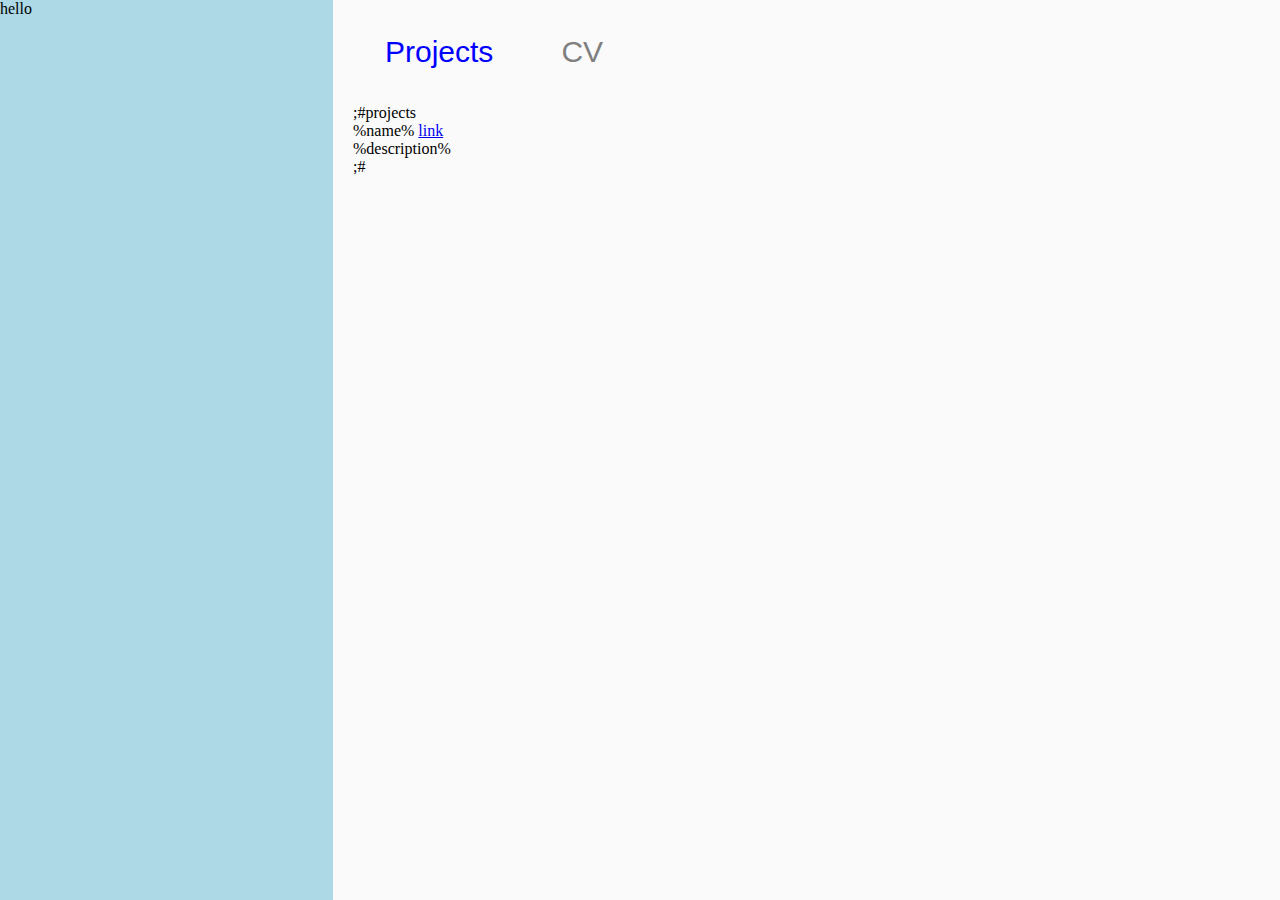
==== themes/default/index.html @ f0d3f05b "Set initial structure for default theme" ====
<!DOCTYPE html>
<html>
<head>
    <meta charset="UTF-8">

    <script src=" https://code.jquery.com/jquery-3.6.0.slim.min.js" crossorigin="anonymous"></script>
    <link rel="stylesheet" type="text/css" href="css/style.css">
    <title>%general.title%</title>

</head>
<body>

    <div class="sidebar-container">
        <div>hello</div>
    </div>

    <div class="main-container">
        <div class="nav-panel">
            <button id="projects-btn" class="nav-button selected">Projects</button>
            <button id="cv-btn" class="nav-button">CV</button>

        </div>

        <div id="projects-content" class="main-content"> 
            ;#projects
            <div class="projects">%name%
                <a href="%url%">link</a>
                <div class="project-description">%description%</div>
            </div>
            ;#
        </div>

        <div id="cv-content" class="main-content hidden"> 
            CV-related information
        </div>

    </div>
    <script type="module" src="js/script.js"></script>

</body>
</html>
---- themes/default/css/style.css ----
body {
    display: flex;
    font-family: 'Noto Mono';
    background: #fafafa;
    margin: 0 0 0 0 ;
}

.sidebar-container {
    display: flex;
    position: absolute;
    background: lightblue;
    height: 100%;
    width: 333px;
    z-index: 1; 
    overflow-x: hidden; 
}

.main-container {
    margin-left: 333px;
    padding: 20px;
}

.main-container .nav-panel {
    padding-bottom: 20px;
    
}

.main-container .nav-button {
    display: inline;
}

.main-container .nav-button {
    border: none;
    padding: 15px 32px;
    text-align: center;
    font-size: 30px;
    transition: all 0.3s;
    background-color: #fafafa;
    color: gray;
}

.main-container .nav-button.selected {
    color: blue;
}

.main-container .main-content{
    transition: all 0.3s;
}


.main-container .main-content.hidden{
    display: none;
    visibility: hidden;
    
}
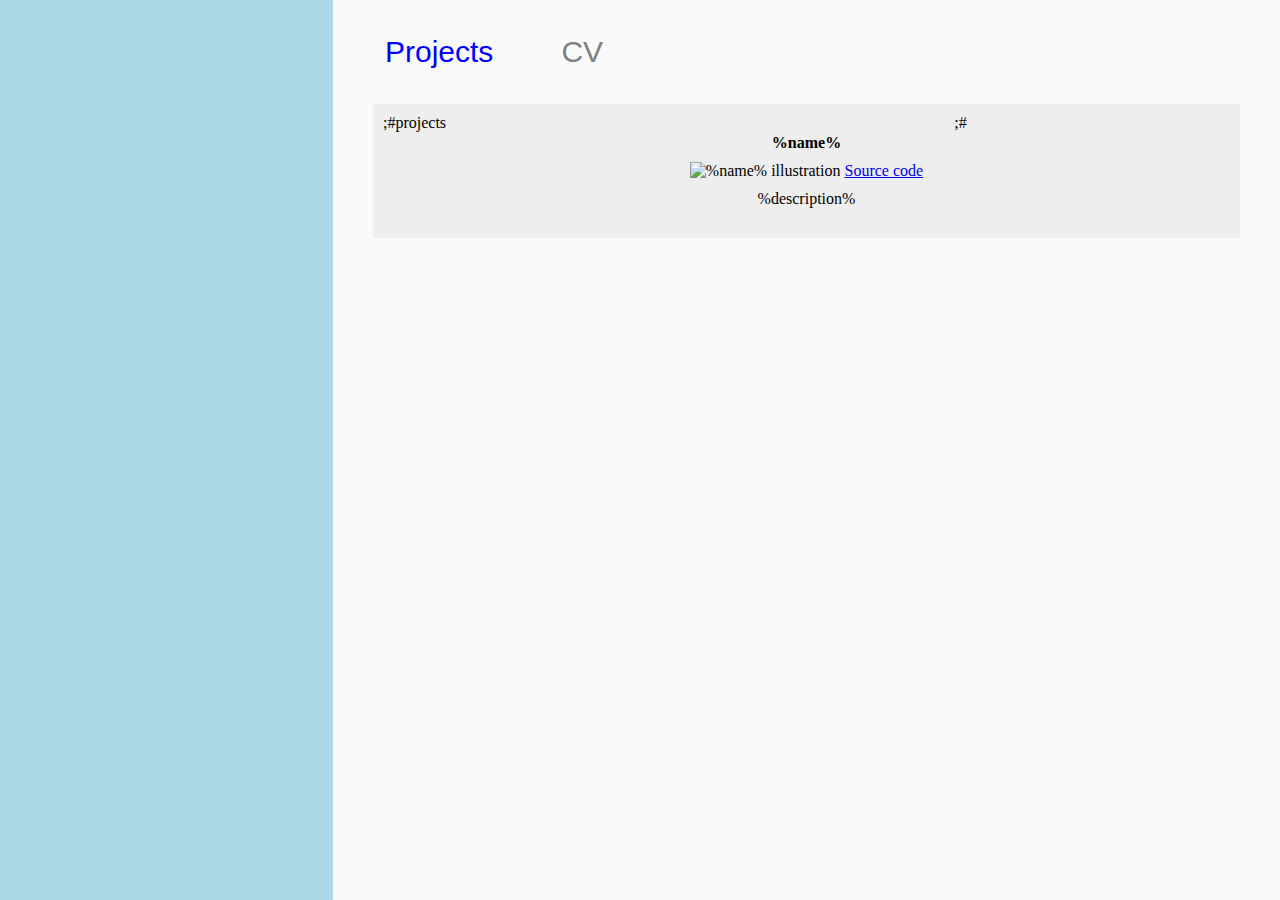
==== commit 28140535: "Add projects template to default theme" ====
--- a/themes/default/index.html
+++ b/themes/default/index.html
@@ -2,16 +2,17 @@
 <html>
 <head>
     <meta charset="UTF-8">
-
     <script src=" https://code.jquery.com/jquery-3.6.0.slim.min.js" crossorigin="anonymous"></script>
+    <link rel="icon" type="image/x-icon" href="%general.favicon%">
     <link rel="stylesheet" type="text/css" href="css/style.css">
     <title>%general.title%</title>
-
 </head>
 <body>
 
     <div class="sidebar-container">
-        <div>hello</div>
+        <div class="image-cropper">
+            <img class="photo" src="%general.photo_url%" alt="Profile picture"></img>
+        </div>
     </div>
 
     <div class="main-container">
@@ -22,12 +23,16 @@
         </div>
 
         <div id="projects-content" class="main-content"> 
-            ;#projects
-            <div class="projects">%name%
-                <a href="%url%">link</a>
-                <div class="project-description">%description%</div>
+            <div class="projects-grid">
+                ;#projects
+                <div class="project-elem">
+                    <div class="project-name">%name%</div>
+                    <img class="project-img" src="%img_url%" alt="%name% illustration"></img>
+                    <a href="%code_url%">Source code</a>
+                    <div class="project-description">%description%</div>
+                </div>
+                ;#
             </div>
-            ;#
         </div>
 
         <div id="cv-content" class="main-content hidden"> 
--- a/themes/default/css/style.css
+++ b/themes/default/css/style.css
@@ -16,9 +16,25 @@
     overflow-x: hidden; 
 }
 
+.sidebar-container .image-cropper {
+    width: 100%;
+    height: 100%;
+    position: relative;
+    overflow: hidden;
+    border-radius: 50%;
+}
+  
+.sidevar-container img {
+    display: inline;
+    margin: 0 auto;
+    height: 100%;
+    width: auto;
+}
+
 .main-container {
     margin-left: 333px;
     padding: 20px;
+    width: 100%;
 }
 
 .main-container .nav-panel {
@@ -46,11 +62,34 @@
 
 .main-container .main-content{
     transition: all 0.3s;
+    padding: 0 20px 0 20px;
 }
-
 
 .main-container .main-content.hidden{
     display: none;
     visibility: hidden;
     
+}
+
+.projects-grid {
+    display: grid;
+    grid-template-columns: repeat(3,1fr);
+    grid-gap: 10px;
+    padding:10px;
+    background: #eee;
+}
+
+.projects-grid div {
+    text-align: center;
+    padding: 10px;
+}
+
+.project-elem .project-name {
+    font-weight: bold;
+}
+
+.project-name img{
+    max-width: 95%;
+    max-height: 95%;
+    display: block;
 }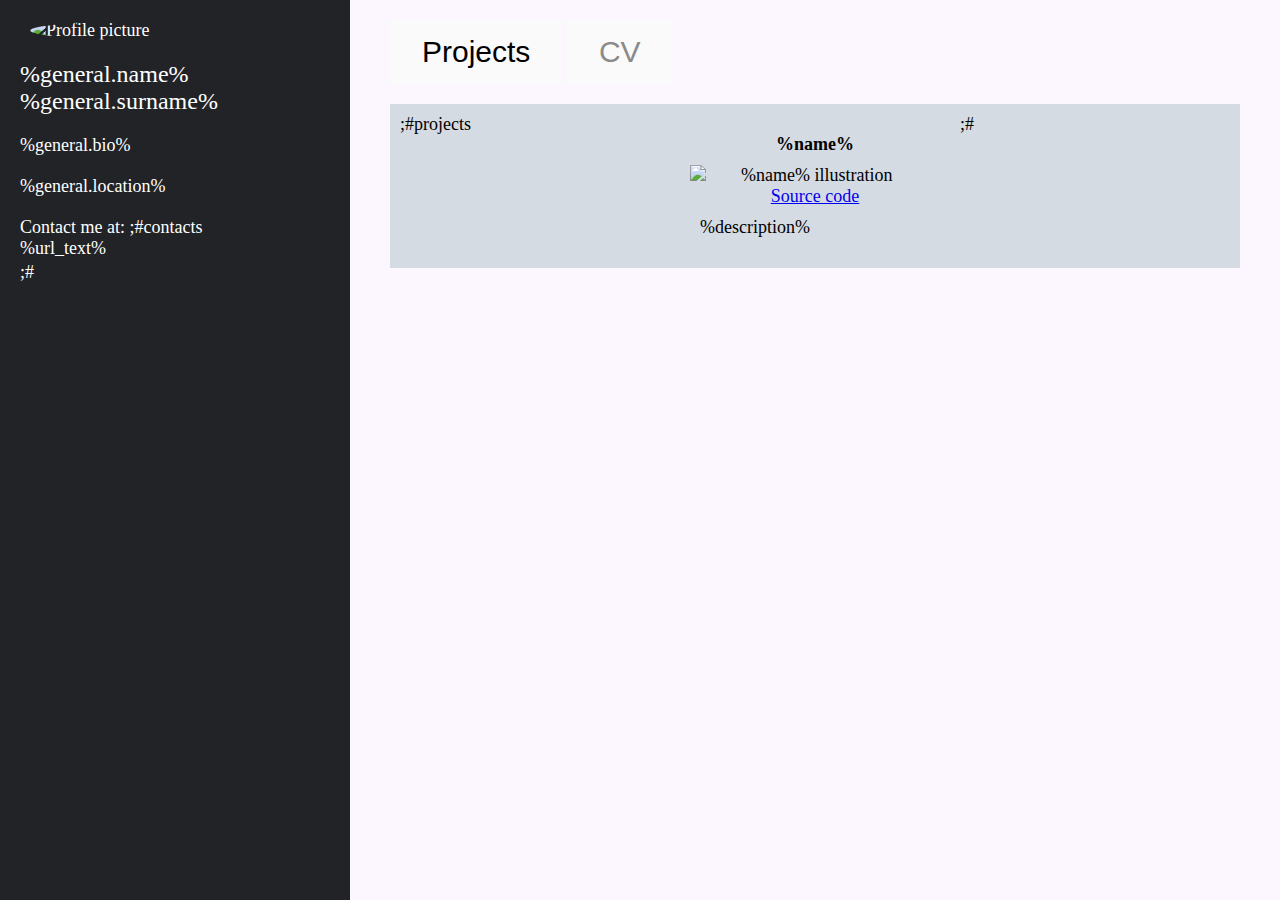
==== commit efa0f1ab: "Fix bug for several lists on input & set proper sidebar for default theme" ====
--- a/themes/default/index.html
+++ b/themes/default/index.html
@@ -5,13 +5,30 @@
     <script src=" https://code.jquery.com/jquery-3.6.0.slim.min.js" crossorigin="anonymous"></script>
     <link rel="icon" type="image/x-icon" href="%general.favicon%">
     <link rel="stylesheet" type="text/css" href="css/style.css">
+    <link rel="stylesheet" href="css/all.min.css">
     <title>%general.title%</title>
+
 </head>
 <body>
 
     <div class="sidebar-container">
-        <div class="image-cropper">
-            <img class="photo" src="%general.photo_url%" alt="Profile picture"></img>
+        <img class="photo" src="%general.photo_url%" alt="Profile picture"></img>
+        <div class="sidebar-info name">%general.name% %general.surname%</div>
+        <div class="sidebar-info bio">%general.bio%</div>
+        <div class="sidebar-info locaiton">%general.location%</div>
+        <div class="sidebar-info contacts">
+            Contact me at:
+            ;#contacts
+            <div class="contact">
+                <i class="%icon%"> </i>
+                <a href="%url%" target="_blank">
+                    </i>%url_text%
+                </a>
+            </div>
+            ;#
+        </div>
+        <div >
+
         </div>
     </div>
 
@@ -24,14 +41,16 @@
 
         <div id="projects-content" class="main-content"> 
             <div class="projects-grid">
+
                 ;#projects
                 <div class="project-elem">
                     <div class="project-name">%name%</div>
                     <img class="project-img" src="%img_url%" alt="%name% illustration"></img>
-                    <a href="%code_url%">Source code</a>
+                    <a href="%code_url%" target="_blank">Source code</a>
                     <div class="project-description">%description%</div>
                 </div>
                 ;#
+
             </div>
         </div>
 
--- a/themes/default/css/style.css
+++ b/themes/default/css/style.css
@@ -2,62 +2,89 @@
 body {
     display: flex;
     font-family: 'Noto Mono';
-    background: #fafafa;
+    font-size: 18px;
+    background: #FCF7FF;
     margin: 0 0 0 0 ;
 }
 
 .sidebar-container {
-    display: flex;
+    display: block;
     position: absolute;
-    background: lightblue;
+    background: rgb(34, 35, 38);
     height: 100%;
-    width: 333px;
+    width: 350px;
     z-index: 1; 
     overflow-x: hidden; 
+    color: white;
 }
 
-.sidebar-container .image-cropper {
-    width: 100%;
-    height: 100%;
-    position: relative;
-    overflow: hidden;
-    border-radius: 50%;
-}
-  
-.sidevar-container img {
-    display: inline;
-    margin: 0 auto;
-    height: 100%;
-    width: auto;
+.sidebar-container .photo {
+    display: block;
+    margin-top: 20px;
+    margin-bottom: 20px;
+    margin-left: auto;
+    margin-right: auto;
+    object-fit: cover;
+    max-width: 290px;
+    max-height: 290px;
+    border-radius: 100%;
 }
 
+.sidebar-container .sidebar-info {
+    display: block;
+    margin: 20px;
+}
+
+.sidebar-container .sidebar-info.name {
+    font-size: 24px;
+}
+
+.sidebar-container .contacts .contact {
+    padding-bottom: 3px;
+}
+
+.sidebar-container .contacts .contact a {
+    color: white;
+    text-decoration: none;
+}
+
+
+
 .main-container {
-    margin-left: 333px;
+    margin-left: 350px;
     padding: 20px;
     width: 100%;
 }
 
 .main-container .nav-panel {
     padding-bottom: 20px;
-    
+    padding: 0 20px 20px 20px;
 }
 
 .main-container .nav-button {
     display: inline;
-}
-
-.main-container .nav-button {
     border: none;
     padding: 15px 32px;
     text-align: center;
     font-size: 30px;
     transition: all 0.3s;
     background-color: #fafafa;
-    color: gray;
+    color: rgb(138, 138, 138);
 }
 
+
 .main-container .nav-button.selected {
-    color: blue;
+    color: black;
+    transition: all 0.3s;
+}
+
+.main-container .nav-button:hover {
+    background-color: #d5dbe2;
+    color: black;
+}
+
+.main-container .nav-button.selected:hover {
+    background-color: #d5dbe2;
 }
 
 .main-container .main-content{
@@ -75,8 +102,8 @@
     display: grid;
     grid-template-columns: repeat(3,1fr);
     grid-gap: 10px;
-    padding:10px;
-    background: #eee;
+    padding: 10px;
+    background:#d5dbe2 ;
 }
 
 .projects-grid div {
@@ -88,7 +115,11 @@
     font-weight: bold;
 }
 
-.project-name img{
+.project-elem .project-description {
+    text-align: justify;
+}
+
+.project-elem img{
     max-width: 95%;
     max-height: 95%;
     display: block;
--- a/themes/default/css/all.min.css
+++ b/themes/default/css/all.min.css
@@ -0,0 +1,6 @@
+/*!
+ * Font Awesome Free 6.0.0-beta3 by @fontawesome - https://fontawesome.com
+ * License - https://fontawesome.com/license/free (Icons: CC BY 4.0, Fonts: SIL OFL 1.1, Code: MIT License)
+ * Copyright 2021 Fonticons, Inc.
+ */
+.fa{font-family:var(--fa-style-family,"Font Awesome 6 Free");font-weight:var(--fa-style,900)}.fa,.fa-brands,.fa-duotone,.fa-light,.fa-regular,.fa-solid,.fa-thin,.fab,.fad,.fal,.far,.fas,.fat{-moz-osx-font-smoothing:grayscale;-webkit-font-smoothing:antialiased;display:var(--fa-display,inline-block);font-style:normal;font-variant:normal;line-height:1;text-rendering:auto}.fa-1x{font-size:1em}.fa-2x{font-size:2em}.fa-3x{font-size:3em}.fa-4x{font-size:4em}.fa-5x{font-size:5em}.fa-6x{font-size:6em}.fa-7x{font-size:7em}.fa-8x{font-size:8em}.fa-9x{font-size:9em}.fa-10x{font-size:10em}.fa-2xs{font-size:.625em;line-height:.1em;vertical-align:.225em}.fa-xs{font-size:.75em;line-height:.08333em;vertical-align:.125em}.fa-sm{font-size:.875em;line-height:.07143em;vertical-align:.05357em}.fa-lg{font-size:1.25em;line-height:.05em;vertical-align:-.075em}.fa-xl{font-size:1.5em;line-height:.04167em;vertical-align:-.125em}.fa-2xl{font-size:2em;line-height:.03125em;vertical-align:-.1875em}.fa-fw{text-align:center;width:1.25em}.fa-ul{list-style-type:none;margin-left:var(--fa-li-margin,2.5em);padding-left:0}.fa-ul>li{position:relative}.fa-li{left:calc(var(--fa-li-width, 2em)*-1);position:absolute;text-align:center;width:var(--fa-li-width,2em);line-height:inherit}.fa-border{border-radius:var(--fa-border-radius,.1em);border:var(--fa-border-width,.08em) var(--fa-border-style,solid) var(--fa-border-color,#eee);padding:var(--fa-border-padding,.2em .25em .15em)}.fa-pull-left{float:left;margin-right:var(--fa-pull-margin,.3em)}.fa-pull-right{float:right;margin-left:var(--fa-pull-margin,.3em)}.fa-beat{-webkit-animation-name:fa-beat;animation-name:fa-beat;-webkit-animation-delay:var(--fa-animation-delay,0);animation-delay:var(--fa-animation-delay,0);-webkit-animation-direction:var(--fa-animation-direction,normal);animation-direction:var(--fa-animation-direction,normal);-webkit-animation-duration:var(--fa-animation-duration,1s);animation-duration:var(--fa-animation-duration,1s);-webkit-animation-iteration-count:var(--fa-animation-iteration-count,infinite);animation-iteration-count:var(--fa-animation-iteration-count,infinite);-webkit-animation-timing-function:var(--fa-animation-timing,ease-in-out);animation-timing-function:var(--fa-animation-timing,ease-in-out)}.fa-fade{-webkit-animation-name:fa-fade;animation-name:fa-fade;-webkit-animation-iteration-count:var(--fa-animation-iteration-count,infinite);animation-iteration-count:var(--fa-animation-iteration-count,infinite);-webkit-animation-timing-function:var(--fa-animation-timing,cubic-bezier(.4,0,.6,1));animation-timing-function:var(--fa-animation-timing,cubic-bezier(.4,0,.6,1))}.fa-beat-fade,.fa-fade{-webkit-animation-delay:var(--fa-animation-delay,0);animation-delay:var(--fa-animation-delay,0);-webkit-animation-direction:var(--fa-animation-direction,normal);animation-direction:var(--fa-animation-direction,normal);-webkit-animation-duration:var(--fa-animation-duration,1s);animation-duration:var(--fa-animation-duration,1s)}.fa-beat-fade{-webkit-animation-name:fa-beat-fade;animation-name:fa-beat-fade;-webkit-animation-iteration-count:var(--fa-animation-iteration-count,infinite);animation-iteration-count:var(--fa-animation-iteration-count,infinite);-webkit-animation-timing-function:var(--fa-animation-timing,cubic-bezier(.4,0,.6,1));animation-timing-function:var(--fa-animation-timing,cubic-bezier(.4,0,.6,1))}.fa-flip{-webkit-animation-name:fa-flip;animation-name:fa-flip;-webkit-animation-delay:var(--fa-animation-delay,0);animation-delay:var(--fa-animation-delay,0);-webkit-animation-direction:var(--fa-animation-direction,normal);animation-direction:var(--fa-animation-direction,normal);-webkit-animation-duration:var(--fa-animation-duration,1s);animation-duration:var(--fa-animation-duration,1s);-webkit-animation-iteration-count:var(--fa-animation-iteration-count,infinite);animation-iteration-count:var(--fa-animation-iteration-count,infinite);-webkit-animation-timing-function:var(--fa-animation-timing,ease-in-out);animation-timing-function:var(--fa-animation-timing,ease-in-out)}.fa-spin{-webkit-animation-name:fa-spin;animation-name:fa-spin;-webkit-animation-delay:var(--fa-animation-delay,0);animation-delay:var(--fa-animation-delay,0);-webkit-animation-direction:var(--fa-animation-direction,normal);animation-direction:var(--fa-animation-direction,normal);-webkit-animation-duration:var(--fa-animation-duration,2s);animation-duration:var(--fa-animation-duration,2s);-webkit-animation-iteration-count:var(--fa-animation-iteration-count,infinite);animation-iteration-count:var(--fa-animation-iteration-count,infinite);-webkit-animation-timing-function:var(--fa-animation-timing,linear);animation-timing-function:var(--fa-animation-timing,linear)}.fa-spin-reverse{--fa-animation-direction:reverse}.fa-pulse,.fa-spin-pulse{-webkit-animation-name:fa-spin;animation-name:fa-spin;-webkit-animation-direction:var(--fa-animation-direction,normal);animation-direction:var(--fa-animation-direction,normal);-webkit-animation-duration:var(--fa-animation-duration,1s);animation-duration:var(--fa-animation-duration,1s);-webkit-animation-iteration-count:var(--fa-animation-iteration-count,infinite);animation-iteration-count:var(--fa-animation-iteration-count,infinite);-webkit-animation-timing-function:var(--fa-animation-timing,steps(8));animation-timing-function:var(--fa-animation-timing,steps(8))}@media (prefers-reduced-motion:reduce){.fa-beat,.fa-beat-fade,.fa-fade,.fa-flip,.fa-pulse,.fa-spin,.fa-spin-pulse{-webkit-animation-delay:-1ms;animation-delay:-1ms;-webkit-animation-duration:1ms;animation-duration:1ms;-webkit-animation-iteration-count:1;animation-iteration-count:1;-webkit-transition-delay:0s;transition-delay:0s;-webkit-transition-duration:0s;transition-duration:0s}}@-webkit-keyframes fa-beat{0%,90%{-webkit-transform:scale(1);transform:scale(1)}45%{-webkit-transform:scale(var(--fa-beat-scale,1.25));transform:scale(var(--fa-beat-scale,1.25))}}@keyframes fa-beat{0%,90%{-webkit-transform:scale(1);transform:scale(1)}45%{-webkit-transform:scale(var(--fa-beat-scale,1.25));transform:scale(var(--fa-beat-scale,1.25))}}@-webkit-keyframes fa-fade{50%{opacity:var(--fa-fade-opacity,.4)}}@keyframes fa-fade{50%{opacity:var(--fa-fade-opacity,.4)}}@-webkit-keyframes fa-beat-fade{0%,to{opacity:var(--fa-beat-fade-opacity,.4);-webkit-transform:scale(1);transform:scale(1)}50%{opacity:1;-webkit-transform:scale(var(--fa-beat-fade-scale,1.125));transform:scale(var(--fa-beat-fade-scale,1.125))}}@keyframes fa-beat-fade{0%,to{opacity:var(--fa-beat-fade-opacity,.4);-webkit-transform:scale(1);transform:scale(1)}50%{opacity:1;-webkit-transform:scale(var(--fa-beat-fade-scale,1.125));transform:scale(var(--fa-beat-fade-scale,1.125))}}@-webkit-keyframes fa-flip{50%{-webkit-transform:rotate3d(var(--fa-flip-x,0),var(--fa-flip-y,1),var(--fa-flip-z,0),var(--fa-flip-angle,-180deg));transform:rotate3d(var(--fa-flip-x,0),var(--fa-flip-y,1),var(--fa-flip-z,0),var(--fa-flip-angle,-180deg))}}@keyframes fa-flip{50%{-webkit-transform:rotate3d(var(--fa-flip-x,0),var(--fa-flip-y,1),var(--fa-flip-z,0),var(--fa-flip-angle,-180deg));transform:rotate3d(var(--fa-flip-x,0),var(--fa-flip-y,1),var(--fa-flip-z,0),var(--fa-flip-angle,-180deg))}}@-webkit-keyframes fa-spin{0%{-webkit-transform:rotate(0deg);transform:rotate(0deg)}to{-webkit-transform:rotate(1turn);transform:rotate(1turn)}}@keyframes fa-spin{0%{-webkit-transform:rotate(0deg);transform:rotate(0deg)}to{-webkit-transform:rotate(1turn);transform:rotate(1turn)}}.fa-rotate-90{-webkit-transform:rotate(90deg);transform:rotate(90deg)}.fa-rotate-180{-webkit-transform:rotate(180deg);transform:rotate(180deg)}.fa-rotate-270{-webkit-transform:rotate(270deg);transform:rotate(270deg)}.fa-flip-horizontal{-webkit-transform:scaleX(-1);transform:scaleX(-1)}.fa-flip-vertical{-webkit-transform:scaleY(-1);transform:scaleY(-1)}.fa-flip-both,.fa-flip-horizontal.fa-flip-vertical{-webkit-transform:scale(-1);transform:scale(-1)}.fa-rotate-by{-webkit-transform:rotate(var(--fa-rotate-angle,none));transform:rotate(var(--fa-rotate-angle,none))}.fa-stack{display:inline-block;height:2em;line-height:2em;position:relative;vertical-align:middle;width:2.5em}.fa-stack-1x,.fa-stack-2x{left:0;position:absolute;text-align:center;width:100%;z-index:var(--fa-stack-z-index,auto)}.fa-stack-1x{line-height:inherit}.fa-stack-2x{font-size:2em}.fa-inverse{color:var(--fa-inverse,#fff)}.fa-0:before{content:"\30"}.fa-1:before{content:"\31"}.fa-2:before{content:"\32"}.fa-3:before{content:"\33"}.fa-4:before{content:"\34"}.fa-5:before{content:"\35"}.fa-6:before{content:"\36"}.fa-7:before{content:"\37"}.fa-8:before{content:"\38"}.fa-9:before{content:"\39"}.fa-a:before{content:"\41"}.fa-address-book:before,.fa-contact-book:before{content:"\f2b9"}.fa-address-card:before,.fa-contact-card:before,.fa-vcard:before{content:"\f2bb"}.fa-align-center:before{content:"\f037"}.fa-align-justify:before{content:"\f039"}.fa-align-left:before{content:"\f036"}.fa-align-right:before{content:"\f038"}.fa-anchor:before{content:"\f13d"}.fa-angle-down:before{content:"\f107"}.fa-angle-left:before{content:"\f104"}.fa-angle-right:before{content:"\f105"}.fa-angle-up:before{content:"\f106"}.fa-angle-double-down:before,.fa-angles-down:before{content:"\f103"}.fa-angle-double-left:before,.fa-angles-left:before{content:"\f100"}.fa-angle-double-right:before,.fa-angles-right:before{content:"\f101"}.fa-angle-double-up:before,.fa-angles-up:before{content:"\f102"}.fa-ankh:before{content:"\f644"}.fa-apple-alt:before,.fa-apple-whole:before{content:"\f5d1"}.fa-archway:before{content:"\f557"}.fa-arrow-down:before{content:"\f063"}.fa-arrow-down-1-9:before,.fa-sort-numeric-asc:before,.fa-sort-numeric-down:before{content:"\f162"}.fa-arrow-down-9-1:before,.fa-sort-numeric-desc:before,.fa-sort-numeric-down-alt:before{content:"\f886"}.fa-arrow-down-a-z:before,.fa-sort-alpha-asc:before,.fa-sort-alpha-down:before{content:"\f15d"}.fa-arrow-down-long:before,.fa-long-arrow-down:before{content:"\f175"}.fa-arrow-down-short-wide:before,.fa-sort-amount-desc:before,.fa-sort-amount-down-alt:before{content:"\f884"}.fa-arrow-down-wide-short:before,.fa-sort-amount-asc:before,.fa-sort-amount-down:before{content:"\f160"}.fa-arrow-down-z-a:before,.fa-sort-alpha-desc:before,.fa-sort-alpha-down-alt:before{content:"\f881"}.fa-arrow-left:before{content:"\f060"}.fa-arrow-left-long:before,.fa-long-arrow-left:before{content:"\f177"}.fa-arrow-pointer:before,.fa-mouse-pointer:before{content:"\f245"}.fa-arrow-right:before{content:"\f061"}.fa-arrow-right-arrow-left:before,.fa-exchange:before{content:"\f0ec"}.fa-arrow-right-from-bracket:before,.fa-sign-out:before{content:"\f08b"}.fa-arrow-right-long:before,.fa-long-arrow-right:before{content:"\f178"}.fa-arrow-right-to-bracket:before,.fa-sign-in:before{content:"\f090"}.fa-arrow-left-rotate:before,.fa-arrow-rotate-back:before,.fa-arrow-rotate-backward:before,.fa-arrow-rotate-left:before,.fa-undo:before{content:"\f0e2"}.fa-arrow-right-rotate:before,.fa-arrow-rotate-forward:before,.fa-arrow-rotate-right:before,.fa-redo:before{content:"\f01e"}.fa-arrow-trend-down:before{content:"\e097"}.fa-arrow-trend-up:before{content:"\e098"}.fa-arrow-turn-down:before,.fa-level-down:before{content:"\f149"}.fa-arrow-turn-up:before,.fa-level-up:before{content:"\f148"}.fa-arrow-up:before{content:"\f062"}.fa-arrow-up-1-9:before,.fa-sort-numeric-up:before{content:"\f163"}.fa-arrow-up-9-1:before,.fa-sort-numeric-up-alt:before{content:"\f887"}.fa-arrow-up-a-z:before,.fa-sort-alpha-up:before{content:"\f15e"}.fa-arrow-up-from-bracket:before{content:"\e09a"}.fa-arrow-up-long:before,.fa-long-arrow-up:before{content:"\f176"}.fa-arrow-up-right-from-square:before,.fa-external-link:before{content:"\f08e"}.fa-arrow-up-short-wide:before,.fa-sort-amount-up-alt:before{content:"\f885"}.fa-arrow-up-wide-short:before,.fa-sort-amount-up:before{content:"\f161"}.fa-arrow-up-z-a:before,.fa-sort-alpha-up-alt:before{content:"\f882"}.fa-arrows-h:before,.fa-arrows-left-right:before{content:"\f07e"}.fa-arrows-rotate:before,.fa-refresh:before,.fa-sync:before{content:"\f021"}.fa-arrows-up-down:before,.fa-arrows-v:before{content:"\f07d"}.fa-arrows-up-down-left-right:before,.fa-arrows:before{content:"\f047"}.fa-asterisk:before{content:"\2a"}.fa-at:before{content:"\40"}.fa-atom:before{content:"\f5d2"}.fa-audio-description:before{content:"\f29e"}.fa-austral-sign:before{content:"\e0a9"}.fa-award:before{content:"\f559"}.fa-b:before{content:"\42"}.fa-baby:before{content:"\f77c"}.fa-baby-carriage:before,.fa-carriage-baby:before{content:"\f77d"}.fa-backward:before{content:"\f04a"}.fa-backward-fast:before,.fa-fast-backward:before{content:"\f049"}.fa-backward-step:before,.fa-step-backward:before{content:"\f048"}.fa-bacon:before{content:"\f7e5"}.fa-bacteria:before{content:"\e059"}.fa-bacterium:before{content:"\e05a"}.fa-bag-shopping:before,.fa-shopping-bag:before{content:"\f290"}.fa-bahai:before{content:"\f666"}.fa-baht-sign:before{content:"\e0ac"}.fa-ban:before,.fa-cancel:before{content:"\f05e"}.fa-ban-smoking:before,.fa-smoking-ban:before{content:"\f54d"}.fa-band-aid:before,.fa-bandage:before{content:"\f462"}.fa-bank:before,.fa-institution:before,.fa-university:before{content:"\f19c"}.fa-barcode:before{content:"\f02a"}.fa-bars:before,.fa-navicon:before{content:"\f0c9"}.fa-bars-progress:before,.fa-tasks-alt:before{content:"\f828"}.fa-bars-staggered:before,.fa-reorder:before,.fa-stream:before{content:"\f550"}.fa-baseball-ball:before,.fa-baseball:before{content:"\f433"}.fa-basket-shopping:before,.fa-shopping-basket:before{content:"\f291"}.fa-basketball-ball:before,.fa-basketball:before{content:"\f434"}.fa-bath:before,.fa-bathtub:before{content:"\f2cd"}.fa-battery-0:before,.fa-battery-empty:before{content:"\f244"}.fa-battery-5:before,.fa-battery-full:before,.fa-battery:before{content:"\f240"}.fa-battery-3:before,.fa-battery-half:before{content:"\f242"}.fa-battery-2:before,.fa-battery-quarter:before{content:"\f243"}.fa-battery-4:before,.fa-battery-three-quarters:before{content:"\f241"}.fa-bed:before{content:"\f236"}.fa-bed-pulse:before,.fa-procedures:before{content:"\f487"}.fa-beer-mug-empty:before,.fa-beer:before{content:"\f0fc"}.fa-bell:before{content:"\f0f3"}.fa-bell-concierge:before,.fa-concierge-bell:before{content:"\f562"}.fa-bell-slash:before{content:"\f1f6"}.fa-bezier-curve:before{content:"\f55b"}.fa-bicycle:before{content:"\f206"}.fa-binoculars:before{content:"\f1e5"}.fa-biohazard:before{content:"\f780"}.fa-bitcoin-sign:before{content:"\e0b4"}.fa-blender:before{content:"\f517"}.fa-blender-phone:before{content:"\f6b6"}.fa-blog:before{content:"\f781"}.fa-bold:before{content:"\f032"}.fa-bolt:before,.fa-zap:before{content:"\f0e7"}.fa-bomb:before{content:"\f1e2"}.fa-bone:before{content:"\f5d7"}.fa-bong:before{content:"\f55c"}.fa-book:before{content:"\f02d"}.fa-atlas:before,.fa-book-atlas:before{content:"\f558"}.fa-bible:before,.fa-book-bible:before{content:"\f647"}.fa-book-journal-whills:before,.fa-journal-whills:before{content:"\f66a"}.fa-book-medical:before{content:"\f7e6"}.fa-book-open:before{content:"\f518"}.fa-book-open-reader:before,.fa-book-reader:before{content:"\f5da"}.fa-book-quran:before,.fa-quran:before{content:"\f687"}.fa-book-dead:before,.fa-book-skull:before{content:"\f6b7"}.fa-bookmark:before{content:"\f02e"}.fa-border-all:before{content:"\f84c"}.fa-border-none:before{content:"\f850"}.fa-border-style:before,.fa-border-top-left:before{content:"\f853"}.fa-bowling-ball:before{content:"\f436"}.fa-box:before{content:"\f466"}.fa-archive:before,.fa-box-archive:before{content:"\f187"}.fa-box-open:before{content:"\f49e"}.fa-box-tissue:before{content:"\e05b"}.fa-boxes-alt:before,.fa-boxes-stacked:before,.fa-boxes:before{content:"\f468"}.fa-braille:before{content:"\f2a1"}.fa-brain:before{content:"\f5dc"}.fa-brazilian-real-sign:before{content:"\e46c"}.fa-bread-slice:before{content:"\f7ec"}.fa-briefcase:before{content:"\f0b1"}.fa-briefcase-medical:before{content:"\f469"}.fa-broom:before{content:"\f51a"}.fa-broom-ball:before,.fa-quidditch-broom-ball:before,.fa-quidditch:before{content:"\f458"}.fa-brush:before{content:"\f55d"}.fa-bug:before{content:"\f188"}.fa-building:before{content:"\f1ad"}.fa-bullhorn:before{content:"\f0a1"}.fa-bullseye:before{content:"\f140"}.fa-burger:before,.fa-hamburger:before{content:"\f805"}.fa-bus:before{content:"\f207"}.fa-bus-alt:before,.fa-bus-simple:before{content:"\f55e"}.fa-briefcase-clock:before,.fa-business-time:before{content:"\f64a"}.fa-c:before{content:"\43"}.fa-birthday-cake:before,.fa-cake-candles:before,.fa-cake:before{content:"\f1fd"}.fa-calculator:before{content:"\f1ec"}.fa-calendar:before{content:"\f133"}.fa-calendar-check:before{content:"\f274"}.fa-calendar-day:before{content:"\f783"}.fa-calendar-alt:before,.fa-calendar-days:before{content:"\f073"}.fa-calendar-minus:before{content:"\f272"}.fa-calendar-plus:before{content:"\f271"}.fa-calendar-week:before{content:"\f784"}.fa-calendar-times:before,.fa-calendar-xmark:before{content:"\f273"}.fa-camera-alt:before,.fa-camera:before{content:"\f030"}.fa-camera-retro:before{content:"\f083"}.fa-camera-rotate:before{content:"\e0d8"}.fa-campground:before{content:"\f6bb"}.fa-candy-cane:before{content:"\f786"}.fa-cannabis:before{content:"\f55f"}.fa-capsules:before{content:"\f46b"}.fa-automobile:before,.fa-car:before{content:"\f1b9"}.fa-battery-car:before,.fa-car-battery:before{content:"\f5df"}.fa-car-crash:before{content:"\f5e1"}.fa-car-alt:before,.fa-car-rear:before{content:"\f5de"}.fa-car-side:before{content:"\f5e4"}.fa-caravan:before{content:"\f8ff"}.fa-caret-down:before{content:"\f0d7"}.fa-caret-left:before{content:"\f0d9"}.fa-caret-right:before{content:"\f0da"}.fa-caret-up:before{content:"\f0d8"}.fa-carrot:before{content:"\f787"}.fa-cart-arrow-down:before{content:"\f218"}.fa-cart-flatbed:before,.fa-dolly-flatbed:before{content:"\f474"}.fa-cart-flatbed-suitcase:before,.fa-luggage-cart:before{content:"\f59d"}.fa-cart-plus:before{content:"\f217"}.fa-cart-shopping:before,.fa-shopping-cart:before{content:"\f07a"}.fa-cash-register:before{content:"\f788"}.fa-cat:before{content:"\f6be"}.fa-cedi-sign:before{content:"\e0df"}.fa-cent-sign:before{content:"\e3f5"}.fa-certificate:before{content:"\f0a3"}.fa-chair:before{content:"\f6c0"}.fa-blackboard:before,.fa-chalkboard:before{content:"\f51b"}.fa-chalkboard-teacher:before,.fa-chalkboard-user:before{content:"\f51c"}.fa-champagne-glasses:before,.fa-glass-cheers:before{content:"\f79f"}.fa-charging-station:before{content:"\f5e7"}.fa-area-chart:before,.fa-chart-area:before{content:"\f1fe"}.fa-bar-chart:before,.fa-chart-bar:before{content:"\f080"}.fa-chart-column:before{content:"\e0e3"}.fa-chart-gantt:before{content:"\e0e4"}.fa-chart-line:before,.fa-line-chart:before{content:"\f201"}.fa-chart-pie:before,.fa-pie-chart:before{content:"\f200"}.fa-check:before{content:"\f00c"}.fa-check-double:before{content:"\f560"}.fa-check-to-slot:before,.fa-vote-yea:before{content:"\f772"}.fa-cheese:before{content:"\f7ef"}.fa-chess:before{content:"\f439"}.fa-chess-bishop:before{content:"\f43a"}.fa-chess-board:before{content:"\f43c"}.fa-chess-king:before{content:"\f43f"}.fa-chess-knight:before{content:"\f441"}.fa-chess-pawn:before{content:"\f443"}.fa-chess-queen:before{content:"\f445"}.fa-chess-rook:before{content:"\f447"}.fa-chevron-down:before{content:"\f078"}.fa-chevron-left:before{content:"\f053"}.fa-chevron-right:before{content:"\f054"}.fa-chevron-up:before{content:"\f077"}.fa-child:before{content:"\f1ae"}.fa-church:before{content:"\f51d"}.fa-circle:before{content:"\f111"}.fa-arrow-circle-down:before,.fa-circle-arrow-down:before{content:"\f0ab"}.fa-arrow-circle-left:before,.fa-circle-arrow-left:before{content:"\f0a8"}.fa-arrow-circle-right:before,.fa-circle-arrow-right:before{content:"\f0a9"}.fa-arrow-circle-up:before,.fa-circle-arrow-up:before{content:"\f0aa"}.fa-check-circle:before,.fa-circle-check:before{content:"\f058"}.fa-chevron-circle-down:before,.fa-circle-chevron-down:before{content:"\f13a"}.fa-chevron-circle-left:before,.fa-circle-chevron-left:before{content:"\f137"}.fa-chevron-circle-right:before,.fa-circle-chevron-right:before{content:"\f138"}.fa-chevron-circle-up:before,.fa-circle-chevron-up:before{content:"\f139"}.fa-circle-dollar-to-slot:before,.fa-donate:before{content:"\f4b9"}.fa-circle-dot:before,.fa-dot-circle:before{content:"\f192"}.fa-arrow-alt-circle-down:before,.fa-circle-down:before{content:"\f358"}.fa-circle-exclamation:before,.fa-exclamation-circle:before{content:"\f06a"}.fa-circle-h:before,.fa-hospital-symbol:before{content:"\f47e"}.fa-adjust:before,.fa-circle-half-stroke:before{content:"\f042"}.fa-circle-info:before,.fa-info-circle:before{content:"\f05a"}.fa-arrow-alt-circle-left:before,.fa-circle-left:before{content:"\f359"}.fa-circle-minus:before,.fa-minus-circle:before{content:"\f056"}.fa-circle-notch:before{content:"\f1ce"}.fa-circle-pause:before,.fa-pause-circle:before{content:"\f28b"}.fa-circle-play:before,.fa-play-circle:before{content:"\f144"}.fa-circle-plus:before,.fa-plus-circle:before{content:"\f055"}.fa-circle-question:before,.fa-question-circle:before{content:"\f059"}.fa-circle-radiation:before,.fa-radiation-alt:before{content:"\f7ba"}.fa-arrow-alt-circle-right:before,.fa-circle-right:before{content:"\f35a"}.fa-circle-stop:before,.fa-stop-circle:before{content:"\f28d"}.fa-arrow-alt-circle-up:before,.fa-circle-up:before{content:"\f35b"}.fa-circle-user:before,.fa-user-circle:before{content:"\f2bd"}.fa-circle-xmark:before,.fa-times-circle:before,.fa-xmark-circle:before{content:"\f057"}.fa-city:before{content:"\f64f"}.fa-clapperboard:before{content:"\e131"}.fa-clipboard:before{content:"\f328"}.fa-clipboard-check:before{content:"\f46c"}.fa-clipboard-list:before{content:"\f46d"}.fa-clock-four:before,.fa-clock:before{content:"\f017"}.fa-clock-rotate-left:before,.fa-history:before{content:"\f1da"}.fa-clone:before{content:"\f24d"}.fa-closed-captioning:before{content:"\f20a"}.fa-cloud:before{content:"\f0c2"}.fa-cloud-arrow-down:before,.fa-cloud-download-alt:before,.fa-cloud-download:before{content:"\f0ed"}.fa-cloud-arrow-up:before,.fa-cloud-upload-alt:before,.fa-cloud-upload:before{content:"\f0ee"}.fa-cloud-meatball:before{content:"\f73b"}.fa-cloud-moon:before{content:"\f6c3"}.fa-cloud-moon-rain:before{content:"\f73c"}.fa-cloud-rain:before{content:"\f73d"}.fa-cloud-showers-heavy:before{content:"\f740"}.fa-cloud-sun:before{content:"\f6c4"}.fa-cloud-sun-rain:before{content:"\f743"}.fa-clover:before{content:"\e139"}.fa-code:before{content:"\f121"}.fa-code-branch:before{content:"\f126"}.fa-code-commit:before{content:"\f386"}.fa-code-compare:before{content:"\e13a"}.fa-code-fork:before{content:"\e13b"}.fa-code-merge:before{content:"\f387"}.fa-code-pull-request:before{content:"\e13c"}.fa-coins:before{content:"\f51e"}.fa-colon-sign:before{content:"\e140"}.fa-comment:before{content:"\f075"}.fa-comment-dollar:before{content:"\f651"}.fa-comment-dots:before,.fa-commenting:before{content:"\f4ad"}.fa-comment-medical:before{content:"\f7f5"}.fa-comment-slash:before{content:"\f4b3"}.fa-comment-sms:before,.fa-sms:before{content:"\f7cd"}.fa-comments:before{content:"\f086"}.fa-comments-dollar:before{content:"\f653"}.fa-compact-disc:before{content:"\f51f"}.fa-compass:before{content:"\f14e"}.fa-compass-drafting:before,.fa-drafting-compass:before{content:"\f568"}.fa-compress:before{content:"\f066"}.fa-computer-mouse:before,.fa-mouse:before{content:"\f8cc"}.fa-cookie:before{content:"\f563"}.fa-cookie-bite:before{content:"\f564"}.fa-copy:before{content:"\f0c5"}.fa-copyright:before{content:"\f1f9"}.fa-couch:before{content:"\f4b8"}.fa-credit-card-alt:before,.fa-credit-card:before{content:"\f09d"}.fa-crop:before{content:"\f125"}.fa-crop-alt:before,.fa-crop-simple:before{content:"\f565"}.fa-cross:before{content:"\f654"}.fa-crosshairs:before{content:"\f05b"}.fa-crow:before{content:"\f520"}.fa-crown:before{content:"\f521"}.fa-crutch:before{content:"\f7f7"}.fa-cruzeiro-sign:before{content:"\e152"}.fa-cube:before{content:"\f1b2"}.fa-cubes:before{content:"\f1b3"}.fa-d:before{content:"\44"}.fa-database:before{content:"\f1c0"}.fa-backspace:before,.fa-delete-left:before{content:"\f55a"}.fa-democrat:before{content:"\f747"}.fa-desktop-alt:before,.fa-desktop:before{content:"\f390"}.fa-dharmachakra:before{content:"\f655"}.fa-diagram-project:before,.fa-project-diagram:before{content:"\f542"}.fa-diamond:before{content:"\f219"}.fa-diamond-turn-right:before,.fa-directions:before{content:"\f5eb"}.fa-dice:before{content:"\f522"}.fa-dice-d20:before{content:"\f6cf"}.fa-dice-d6:before{content:"\f6d1"}.fa-dice-five:before{content:"\f523"}.fa-dice-four:before{content:"\f524"}.fa-dice-one:before{content:"\f525"}.fa-dice-six:before{content:"\f526"}.fa-dice-three:before{content:"\f527"}.fa-dice-two:before{content:"\f528"}.fa-disease:before{content:"\f7fa"}.fa-divide:before{content:"\f529"}.fa-dna:before{content:"\f471"}.fa-dog:before{content:"\f6d3"}.fa-dollar-sign:before,.fa-dollar:before,.fa-usd:before{content:"\24"}.fa-dolly-box:before,.fa-dolly:before{content:"\f472"}.fa-dong-sign:before{content:"\e169"}.fa-door-closed:before{content:"\f52a"}.fa-door-open:before{content:"\f52b"}.fa-dove:before{content:"\f4ba"}.fa-compress-alt:before,.fa-down-left-and-up-right-to-center:before{content:"\f422"}.fa-down-long:before,.fa-long-arrow-alt-down:before{content:"\f309"}.fa-download:before{content:"\f019"}.fa-dragon:before{content:"\f6d5"}.fa-draw-polygon:before{content:"\f5ee"}.fa-droplet:before,.fa-tint:before{content:"\f043"}.fa-droplet-slash:before,.fa-tint-slash:before{content:"\f5c7"}.fa-drum:before{content:"\f569"}.fa-drum-steelpan:before{content:"\f56a"}.fa-drumstick-bite:before{content:"\f6d7"}.fa-dumbbell:before{content:"\f44b"}.fa-dumpster:before{content:"\f793"}.fa-dumpster-fire:before{content:"\f794"}.fa-dungeon:before{content:"\f6d9"}.fa-e:before{content:"\45"}.fa-deaf:before,.fa-deafness:before,.fa-ear-deaf:before,.fa-hard-of-hearing:before{content:"\f2a4"}.fa-assistive-listening-systems:before,.fa-ear-listen:before{content:"\f2a2"}.fa-earth-africa:before,.fa-globe-africa:before{content:"\f57c"}.fa-earth-america:before,.fa-earth-americas:before,.fa-earth:before,.fa-globe-americas:before{content:"\f57d"}.fa-earth-asia:before,.fa-globe-asia:before{content:"\f57e"}.fa-earth-europe:before,.fa-globe-europe:before{content:"\f7a2"}.fa-earth-oceania:before,.fa-globe-oceania:before{content:"\e47b"}.fa-egg:before{content:"\f7fb"}.fa-eject:before{content:"\f052"}.fa-elevator:before{content:"\e16d"}.fa-ellipsis-h:before,.fa-ellipsis:before{content:"\f141"}.fa-ellipsis-v:before,.fa-ellipsis-vertical:before{content:"\f142"}.fa-envelope:before{content:"\f0e0"}.fa-envelope-open:before{content:"\f2b6"}.fa-envelope-open-text:before{content:"\f658"}.fa-envelopes-bulk:before,.fa-mail-bulk:before{content:"\f674"}.fa-equals:before{content:"\3d"}.fa-eraser:before{content:"\f12d"}.fa-ethernet:before{content:"\f796"}.fa-eur:before,.fa-euro-sign:before,.fa-euro:before{content:"\f153"}.fa-exclamation:before{content:"\21"}.fa-expand:before{content:"\f065"}.fa-eye:before{content:"\f06e"}.fa-eye-dropper-empty:before,.fa-eye-dropper:before,.fa-eyedropper:before{content:"\f1fb"}.fa-eye-low-vision:before,.fa-low-vision:before{content:"\f2a8"}.fa-eye-slash:before{content:"\f070"}.fa-f:before{content:"\46"}.fa-angry:before,.fa-face-angry:before{content:"\f556"}.fa-dizzy:before,.fa-face-dizzy:before{content:"\f567"}.fa-face-flushed:before,.fa-flushed:before{content:"\f579"}.fa-face-frown:before,.fa-frown:before{content:"\f119"}.fa-face-frown-open:before,.fa-frown-open:before{content:"\f57a"}.fa-face-grimace:before,.fa-grimace:before{content:"\f57f"}.fa-face-grin:before,.fa-grin:before{content:"\f580"}.fa-face-grin-beam:before,.fa-grin-beam:before{content:"\f582"}.fa-face-grin-beam-sweat:before,.fa-grin-beam-sweat:before{content:"\f583"}.fa-face-grin-hearts:before,.fa-grin-hearts:before{content:"\f584"}.fa-face-grin-squint:before,.fa-grin-squint:before{content:"\f585"}.fa-face-grin-squint-tears:before,.fa-grin-squint-tears:before{content:"\f586"}.fa-face-grin-stars:before,.fa-grin-stars:before{content:"\f587"}.fa-face-grin-tears:before,.fa-grin-tears:before{content:"\f588"}.fa-face-grin-tongue:before,.fa-grin-tongue:before{content:"\f589"}.fa-face-grin-tongue-squint:before,.fa-grin-tongue-squint:before{content:"\f58a"}.fa-face-grin-tongue-wink:before,.fa-grin-tongue-wink:before{content:"\f58b"}.fa-face-grin-wide:before,.fa-grin-alt:before{content:"\f581"}.fa-face-grin-wink:before,.fa-grin-wink:before{content:"\f58c"}.fa-face-kiss:before,.fa-kiss:before{content:"\f596"}.fa-face-kiss-beam:before,.fa-kiss-beam:before{content:"\f597"}.fa-face-kiss-wink-heart:before,.fa-kiss-wink-heart:before{content:"\f598"}.fa-face-laugh:before,.fa-laugh:before{content:"\f599"}.fa-face-laugh-beam:before,.fa-laugh-beam:before{content:"\f59a"}.fa-face-laugh-squint:before,.fa-laugh-squint:before{content:"\f59b"}.fa-face-laugh-wink:before,.fa-laugh-wink:before{content:"\f59c"}.fa-face-meh:before,.fa-meh:before{content:"\f11a"}.fa-face-meh-blank:before,.fa-meh-blank:before{content:"\f5a4"}.fa-face-rolling-eyes:before,.fa-meh-rolling-eyes:before{content:"\f5a5"}.fa-face-sad-cry:before,.fa-sad-cry:before{content:"\f5b3"}.fa-face-sad-tear:before,.fa-sad-tear:before{content:"\f5b4"}.fa-face-smile:before,.fa-smile:before{content:"\f118"}.fa-face-smile-beam:before,.fa-smile-beam:before{content:"\f5b8"}.fa-face-smile-wink:before,.fa-smile-wink:before{content:"\f4da"}.fa-face-surprise:before,.fa-surprise:before{content:"\f5c2"}.fa-face-tired:before,.fa-tired:before{content:"\f5c8"}.fa-fan:before{content:"\f863"}.fa-faucet:before{content:"\e005"}.fa-fax:before{content:"\f1ac"}.fa-feather:before{content:"\f52d"}.fa-feather-alt:before,.fa-feather-pointed:before{content:"\f56b"}.fa-file:before{content:"\f15b"}.fa-file-arrow-down:before,.fa-file-download:before{content:"\f56d"}.fa-file-arrow-up:before,.fa-file-upload:before{content:"\f574"}.fa-file-audio:before{content:"\f1c7"}.fa-file-code:before{content:"\f1c9"}.fa-file-contract:before{content:"\f56c"}.fa-file-csv:before{content:"\f6dd"}.fa-file-excel:before{content:"\f1c3"}.fa-arrow-right-from-file:before,.fa-file-export:before{content:"\f56e"}.fa-file-image:before{content:"\f1c5"}.fa-arrow-right-to-file:before,.fa-file-import:before{content:"\f56f"}.fa-file-invoice:before{content:"\f570"}.fa-file-invoice-dollar:before{content:"\f571"}.fa-file-alt:before,.fa-file-lines:before,.fa-file-text:before{content:"\f15c"}.fa-file-medical:before{content:"\f477"}.fa-file-pdf:before{content:"\f1c1"}.fa-file-powerpoint:before{content:"\f1c4"}.fa-file-prescription:before{content:"\f572"}.fa-file-signature:before{content:"\f573"}.fa-file-video:before{content:"\f1c8"}.fa-file-medical-alt:before,.fa-file-waveform:before{content:"\f478"}.fa-file-word:before{content:"\f1c2"}.fa-file-archive:before,.fa-file-zipper:before{content:"\f1c6"}.fa-fill:before{content:"\f575"}.fa-fill-drip:before{content:"\f576"}.fa-film:before{content:"\f008"}.fa-filter:before{content:"\f0b0"}.fa-filter-circle-dollar:before,.fa-funnel-dollar:before{content:"\f662"}.fa-filter-circle-xmark:before{content:"\e17b"}.fa-fingerprint:before{content:"\f577"}.fa-fire:before{content:"\f06d"}.fa-fire-extinguisher:before{content:"\f134"}.fa-fire-alt:before,.fa-fire-flame-curved:before{content:"\f7e4"}.fa-burn:before,.fa-fire-flame-simple:before{content:"\f46a"}.fa-fish:before{content:"\f578"}.fa-flag:before{content:"\f024"}.fa-flag-checkered:before{content:"\f11e"}.fa-flag-usa:before{content:"\f74d"}.fa-flask:before{content:"\f0c3"}.fa-floppy-disk:before,.fa-save:before{content:"\f0c7"}.fa-florin-sign:before{content:"\e184"}.fa-folder:before{content:"\f07b"}.fa-folder-minus:before{content:"\f65d"}.fa-folder-open:before{content:"\f07c"}.fa-folder-plus:before{content:"\f65e"}.fa-folder-tree:before{content:"\f802"}.fa-font:before{content:"\f031"}.fa-football-ball:before,.fa-football:before{content:"\f44e"}.fa-forward:before{content:"\f04e"}.fa-fast-forward:before,.fa-forward-fast:before{content:"\f050"}.fa-forward-step:before,.fa-step-forward:before{content:"\f051"}.fa-franc-sign:before{content:"\e18f"}.fa-frog:before{content:"\f52e"}.fa-futbol-ball:before,.fa-futbol:before,.fa-soccer-ball:before{content:"\f1e3"}.fa-g:before{content:"\47"}.fa-gamepad:before{content:"\f11b"}.fa-gas-pump:before{content:"\f52f"}.fa-dashboard:before,.fa-gauge-high:before,.fa-gauge:before,.fa-tachometer-alt-fast:before,.fa-tachometer-alt:before{content:"\f625"}.fa-gauge-simple-high:before,.fa-gauge-simple:before,.fa-tachometer-fast:before,.fa-tachometer:before{content:"\f62a"}.fa-gavel:before,.fa-legal:before{content:"\f0e3"}.fa-cog:before,.fa-gear:before{content:"\f013"}.fa-cogs:before,.fa-gears:before{content:"\f085"}.fa-gem:before{content:"\f3a5"}.fa-genderless:before{content:"\f22d"}.fa-ghost:before{content:"\f6e2"}.fa-gift:before{content:"\f06b"}.fa-gifts:before{content:"\f79c"}.fa-glasses:before{content:"\f530"}.fa-globe:before{content:"\f0ac"}.fa-golf-ball-tee:before,.fa-golf-ball:before{content:"\f450"}.fa-gopuram:before{content:"\f664"}.fa-graduation-cap:before,.fa-mortar-board:before{content:"\f19d"}.fa-greater-than:before{content:"\3e"}.fa-greater-than-equal:before{content:"\f532"}.fa-grip-horizontal:before,.fa-grip:before{content:"\f58d"}.fa-grip-lines:before{content:"\f7a4"}.fa-grip-lines-vertical:before{content:"\f7a5"}.fa-grip-vertical:before{content:"\f58e"}.fa-guarani-sign:before{content:"\e19a"}.fa-guitar:before{content:"\f7a6"}.fa-gun:before{content:"\e19b"}.fa-h:before{content:"\48"}.fa-hammer:before{content:"\f6e3"}.fa-hamsa:before{content:"\f665"}.fa-hand-paper:before,.fa-hand:before{content:"\f256"}.fa-hand-back-fist:before,.fa-hand-rock:before{content:"\f255"}.fa-allergies:before,.fa-hand-dots:before{content:"\f461"}.fa-fist-raised:before,.fa-hand-fist:before{content:"\f6de"}.fa-hand-holding:before{content:"\f4bd"}.fa-hand-holding-dollar:before,.fa-hand-holding-usd:before{content:"\f4c0"}.fa-hand-holding-droplet:before,.fa-hand-holding-water:before{content:"\f4c1"}.fa-hand-holding-heart:before{content:"\f4be"}.fa-hand-holding-medical:before{content:"\e05c"}.fa-hand-lizard:before{content:"\f258"}.fa-hand-middle-finger:before{content:"\f806"}.fa-hand-peace:before{content:"\f25b"}.fa-hand-point-down:before{content:"\f0a7"}.fa-hand-point-left:before{content:"\f0a5"}.fa-hand-point-right:before{content:"\f0a4"}.fa-hand-point-up:before{content:"\f0a6"}.fa-hand-pointer:before{content:"\f25a"}.fa-hand-scissors:before{content:"\f257"}.fa-hand-sparkles:before{content:"\e05d"}.fa-hand-spock:before{content:"\f259"}.fa-hands:before,.fa-sign-language:before,.fa-signing:before{content:"\f2a7"}.fa-american-sign-language-interpreting:before,.fa-asl-interpreting:before,.fa-hands-american-sign-language-interpreting:before,.fa-hands-asl-interpreting:before{content:"\f2a3"}.fa-hands-bubbles:before,.fa-hands-wash:before{content:"\e05e"}.fa-hands-clapping:before{content:"\e1a8"}.fa-hands-holding:before{content:"\f4c2"}.fa-hands-praying:before,.fa-praying-hands:before{content:"\f684"}.fa-handshake:before{content:"\f2b5"}.fa-hands-helping:before,.fa-handshake-angle:before{content:"\f4c4"}.fa-handshake-alt-slash:before,.fa-handshake-simple-slash:before{content:"\e05f"}.fa-handshake-slash:before{content:"\e060"}.fa-hanukiah:before{content:"\f6e6"}.fa-hard-drive:before,.fa-hdd:before{content:"\f0a0"}.fa-hashtag:before{content:"\23"}.fa-hat-cowboy:before{content:"\f8c0"}.fa-hat-cowboy-side:before{content:"\f8c1"}.fa-hat-wizard:before{content:"\f6e8"}.fa-head-side-cough:before{content:"\e061"}.fa-head-side-cough-slash:before{content:"\e062"}.fa-head-side-mask:before{content:"\e063"}.fa-head-side-virus:before{content:"\e064"}.fa-header:before,.fa-heading:before{content:"\f1dc"}.fa-headphones:before{content:"\f025"}.fa-headphones-alt:before,.fa-headphones-simple:before{content:"\f58f"}.fa-headset:before{content:"\f590"}.fa-heart:before{content:"\f004"}.fa-heart-broken:before,.fa-heart-crack:before{content:"\f7a9"}.fa-heart-pulse:before,.fa-heartbeat:before{content:"\f21e"}.fa-helicopter:before{content:"\f533"}.fa-hard-hat:before,.fa-hat-hard:before,.fa-helmet-safety:before{content:"\f807"}.fa-highlighter:before{content:"\f591"}.fa-hippo:before{content:"\f6ed"}.fa-hockey-puck:before{content:"\f453"}.fa-holly-berry:before{content:"\f7aa"}.fa-horse:before{content:"\f6f0"}.fa-horse-head:before{content:"\f7ab"}.fa-hospital-alt:before,.fa-hospital-wide:before,.fa-hospital:before{content:"\f0f8"}.fa-hospital-user:before{content:"\f80d"}.fa-hot-tub-person:before,.fa-hot-tub:before{content:"\f593"}.fa-hotdog:before{content:"\f80f"}.fa-hotel:before{content:"\f594"}.fa-hourglass-2:before,.fa-hourglass-half:before,.fa-hourglass:before{content:"\f254"}.fa-hourglass-empty:before{content:"\f252"}.fa-hourglass-3:before,.fa-hourglass-end:before{content:"\f253"}.fa-hourglass-1:before,.fa-hourglass-start:before{content:"\f251"}.fa-home-alt:before,.fa-home-lg-alt:before,.fa-home:before,.fa-house:before{content:"\f015"}.fa-home-lg:before,.fa-house-chimney:before{content:"\e3af"}.fa-house-chimney-crack:before,.fa-house-damage:before{content:"\f6f1"}.fa-clinic-medical:before,.fa-house-chimney-medical:before{content:"\f7f2"}.fa-house-chimney-user:before{content:"\e065"}.fa-house-crack:before{content:"\e3b1"}.fa-house-laptop:before,.fa-laptop-house:before{content:"\e066"}.fa-house-medical:before{content:"\e3b2"}.fa-home-user:before,.fa-house-user:before{content:"\e1b0"}.fa-hryvnia-sign:before,.fa-hryvnia:before{content:"\f6f2"}.fa-i:before{content:"\49"}.fa-i-cursor:before{content:"\f246"}.fa-ice-cream:before{content:"\f810"}.fa-icicles:before{content:"\f7ad"}.fa-heart-music-camera-bolt:before,.fa-icons:before{content:"\f86d"}.fa-id-badge:before{content:"\f2c1"}.fa-drivers-license:before,.fa-id-card:before{content:"\f2c2"}.fa-id-card-alt:before,.fa-id-card-clip:before{content:"\f47f"}.fa-igloo:before{content:"\f7ae"}.fa-image:before{content:"\f03e"}.fa-image-portrait:before,.fa-portrait:before{content:"\f3e0"}.fa-images:before{content:"\f302"}.fa-inbox:before{content:"\f01c"}.fa-indent:before{content:"\f03c"}.fa-indian-rupee-sign:before,.fa-indian-rupee:before,.fa-inr:before{content:"\e1bc"}.fa-industry:before{content:"\f275"}.fa-infinity:before{content:"\f534"}.fa-info:before{content:"\f129"}.fa-italic:before{content:"\f033"}.fa-j:before{content:"\4a"}.fa-jedi:before{content:"\f669"}.fa-fighter-jet:before,.fa-jet-fighter:before{content:"\f0fb"}.fa-joint:before{content:"\f595"}.fa-k:before{content:"\4b"}.fa-kaaba:before{content:"\f66b"}.fa-key:before{content:"\f084"}.fa-keyboard:before{content:"\f11c"}.fa-khanda:before{content:"\f66d"}.fa-kip-sign:before{content:"\e1c4"}.fa-first-aid:before,.fa-kit-medical:before{content:"\f479"}.fa-kiwi-bird:before{content:"\f535"}.fa-l:before{content:"\4c"}.fa-landmark:before{content:"\f66f"}.fa-language:before{content:"\f1ab"}.fa-laptop:before{content:"\f109"}.fa-laptop-code:before{content:"\f5fc"}.fa-laptop-medical:before{content:"\f812"}.fa-lari-sign:before{content:"\e1c8"}.fa-layer-group:before{content:"\f5fd"}.fa-leaf:before{content:"\f06c"}.fa-left-long:before,.fa-long-arrow-alt-left:before{content:"\f30a"}.fa-arrows-alt-h:before,.fa-left-right:before{content:"\f337"}.fa-lemon:before{content:"\f094"}.fa-less-than:before{content:"\3c"}.fa-less-than-equal:before{content:"\f537"}.fa-life-ring:before{content:"\f1cd"}.fa-lightbulb:before{content:"\f0eb"}.fa-chain:before,.fa-link:before{content:"\f0c1"}.fa-chain-broken:before,.fa-chain-slash:before,.fa-link-slash:before,.fa-unlink:before{content:"\f127"}.fa-lira-sign:before{content:"\f195"}.fa-list-squares:before,.fa-list:before{content:"\f03a"}.fa-list-check:before,.fa-tasks:before{content:"\f0ae"}.fa-list-1-2:before,.fa-list-numeric:before,.fa-list-ol:before{content:"\f0cb"}.fa-list-dots:before,.fa-list-ul:before{content:"\f0ca"}.fa-litecoin-sign:before{content:"\e1d3"}.fa-location-arrow:before{content:"\f124"}.fa-location-crosshairs:before,.fa-location:before{content:"\f601"}.fa-location-dot:before,.fa-map-marker-alt:before{content:"\f3c5"}.fa-location-pin:before,.fa-map-marker:before{content:"\f041"}.fa-lock:before{content:"\f023"}.fa-lock-open:before{content:"\f3c1"}.fa-lungs:before{content:"\f604"}.fa-lungs-virus:before{content:"\e067"}.fa-m:before{content:"\4d"}.fa-magnet:before{content:"\f076"}.fa-magnifying-glass:before,.fa-search:before{content:"\f002"}.fa-magnifying-glass-dollar:before,.fa-search-dollar:before{content:"\f688"}.fa-magnifying-glass-location:before,.fa-search-location:before{content:"\f689"}.fa-magnifying-glass-minus:before,.fa-search-minus:before{content:"\f010"}.fa-magnifying-glass-plus:before,.fa-search-plus:before{content:"\f00e"}.fa-manat-sign:before{content:"\e1d5"}.fa-map:before{content:"\f279"}.fa-map-location:before,.fa-map-marked:before{content:"\f59f"}.fa-map-location-dot:before,.fa-map-marked-alt:before{content:"\f5a0"}.fa-map-pin:before{content:"\f276"}.fa-marker:before{content:"\f5a1"}.fa-mars:before{content:"\f222"}.fa-mars-and-venus:before{content:"\f224"}.fa-mars-double:before{content:"\f227"}.fa-mars-stroke:before{content:"\f229"}.fa-mars-stroke-h:before,.fa-mars-stroke-right:before{content:"\f22b"}.fa-mars-stroke-up:before,.fa-mars-stroke-v:before{content:"\f22a"}.fa-glass-martini-alt:before,.fa-martini-glass:before{content:"\f57b"}.fa-cocktail:before,.fa-martini-glass-citrus:before{content:"\f561"}.fa-glass-martini:before,.fa-martini-glass-empty:before{content:"\f000"}.fa-mask:before{content:"\f6fa"}.fa-mask-face:before{content:"\e1d7"}.fa-masks-theater:before,.fa-theater-masks:before{content:"\f630"}.fa-expand-arrows-alt:before,.fa-maximize:before{content:"\f31e"}.fa-medal:before{content:"\f5a2"}.fa-memory:before{content:"\f538"}.fa-menorah:before{content:"\f676"}.fa-mercury:before{content:"\f223"}.fa-comment-alt:before,.fa-message:before{content:"\f27a"}.fa-meteor:before{content:"\f753"}.fa-microchip:before{content:"\f2db"}.fa-microphone:before{content:"\f130"}.fa-microphone-alt:before,.fa-microphone-lines:before{content:"\f3c9"}.fa-microphone-alt-slash:before,.fa-microphone-lines-slash:before{content:"\f539"}.fa-microphone-slash:before{content:"\f131"}.fa-microscope:before{content:"\f610"}.fa-mill-sign:before{content:"\e1ed"}.fa-compress-arrows-alt:before,.fa-minimize:before{content:"\f78c"}.fa-minus:before,.fa-subtract:before{content:"\f068"}.fa-mitten:before{content:"\f7b5"}.fa-mobile-button:before{content:"\f10b"}.fa-mobile-alt:before,.fa-mobile-screen-button:before{content:"\f3cd"}.fa-money-bill:before{content:"\f0d6"}.fa-money-bill-1:before,.fa-money-bill-alt:before{content:"\f3d1"}.fa-money-bill-1-wave:before,.fa-money-bill-wave-alt:before{content:"\f53b"}.fa-money-bill-wave:before{content:"\f53a"}.fa-money-check:before{content:"\f53c"}.fa-money-check-alt:before,.fa-money-check-dollar:before{content:"\f53d"}.fa-monument:before{content:"\f5a6"}.fa-moon:before{content:"\f186"}.fa-mortar-pestle:before{content:"\f5a7"}.fa-mosque:before{content:"\f678"}.fa-motorcycle:before{content:"\f21c"}.fa-mountain:before{content:"\f6fc"}.fa-mug-hot:before{content:"\f7b6"}.fa-coffee:before,.fa-mug-saucer:before{content:"\f0f4"}.fa-music:before{content:"\f001"}.fa-n:before{content:"\4e"}.fa-naira-sign:before{content:"\e1f6"}.fa-network-wired:before{content:"\f6ff"}.fa-neuter:before{content:"\f22c"}.fa-newspaper:before{content:"\f1ea"}.fa-not-equal:before{content:"\f53e"}.fa-note-sticky:before,.fa-sticky-note:before{content:"\f249"}.fa-notes-medical:before{content:"\f481"}.fa-o:before{content:"\4f"}.fa-object-group:before{content:"\f247"}.fa-object-ungroup:before{content:"\f248"}.fa-oil-can:before{content:"\f613"}.fa-om:before{content:"\f679"}.fa-otter:before{content:"\f700"}.fa-dedent:before,.fa-outdent:before{content:"\f03b"}.fa-p:before{content:"\50"}.fa-pager:before{content:"\f815"}.fa-paint-brush:before{content:"\f1fc"}.fa-paint-roller:before{content:"\f5aa"}.fa-palette:before{content:"\f53f"}.fa-pallet:before{content:"\f482"}.fa-panorama:before{content:"\e209"}.fa-paper-plane:before{content:"\f1d8"}.fa-paperclip:before{content:"\f0c6"}.fa-parachute-box:before{content:"\f4cd"}.fa-paragraph:before{content:"\f1dd"}.fa-passport:before{content:"\f5ab"}.fa-file-clipboard:before,.fa-paste:before{content:"\f0ea"}.fa-pause:before{content:"\f04c"}.fa-paw:before{content:"\f1b0"}.fa-peace:before{content:"\f67c"}.fa-pen:before{content:"\f304"}.fa-pen-alt:before,.fa-pen-clip:before{content:"\f305"}.fa-pen-fancy:before{content:"\f5ac"}.fa-pen-nib:before{content:"\f5ad"}.fa-pen-ruler:before,.fa-pencil-ruler:before{content:"\f5ae"}.fa-edit:before,.fa-pen-to-square:before{content:"\f044"}.fa-pencil-alt:before,.fa-pencil:before{content:"\f303"}.fa-people-arrows-left-right:before,.fa-people-arrows:before{content:"\e068"}.fa-people-carry-box:before,.fa-people-carry:before{content:"\f4ce"}.fa-pepper-hot:before{content:"\f816"}.fa-percent:before,.fa-percentage:before{content:"\25"}.fa-male:before,.fa-person:before{content:"\f183"}.fa-biking:before,.fa-person-biking:before{content:"\f84a"}.fa-person-booth:before{content:"\f756"}.fa-diagnoses:before,.fa-person-dots-from-line:before{content:"\f470"}.fa-female:before,.fa-person-dress:before{content:"\f182"}.fa-hiking:before,.fa-person-hiking:before{content:"\f6ec"}.fa-person-praying:before,.fa-pray:before{content:"\f683"}.fa-person-running:before,.fa-running:before{content:"\f70c"}.fa-person-skating:before,.fa-skating:before{content:"\f7c5"}.fa-person-skiing:before,.fa-skiing:before{content:"\f7c9"}.fa-person-skiing-nordic:before,.fa-skiing-nordic:before{content:"\f7ca"}.fa-person-snowboarding:before,.fa-snowboarding:before{content:"\f7ce"}.fa-person-swimming:before,.fa-swimmer:before{content:"\f5c4"}.fa-person-walking:before,.fa-walking:before{content:"\f554"}.fa-blind:before,.fa-person-walking-with-cane:before{content:"\f29d"}.fa-peseta-sign:before{content:"\e221"}.fa-peso-sign:before{content:"\e222"}.fa-phone:before{content:"\f095"}.fa-phone-alt:before,.fa-phone-flip:before{content:"\f879"}.fa-phone-slash:before{content:"\f3dd"}.fa-phone-volume:before,.fa-volume-control-phone:before{content:"\f2a0"}.fa-photo-film:before,.fa-photo-video:before{content:"\f87c"}.fa-piggy-bank:before{content:"\f4d3"}.fa-pills:before{content:"\f484"}.fa-pizza-slice:before{content:"\f818"}.fa-place-of-worship:before{content:"\f67f"}.fa-plane:before{content:"\f072"}.fa-plane-arrival:before{content:"\f5af"}.fa-plane-departure:before{content:"\f5b0"}.fa-plane-slash:before{content:"\e069"}.fa-play:before{content:"\f04b"}.fa-plug:before{content:"\f1e6"}.fa-add:before,.fa-plus:before{content:"\2b"}.fa-plus-minus:before{content:"\e43c"}.fa-podcast:before{content:"\f2ce"}.fa-poo:before{content:"\f2fe"}.fa-poo-bolt:before,.fa-poo-storm:before{content:"\f75a"}.fa-poop:before{content:"\f619"}.fa-power-off:before{content:"\f011"}.fa-prescription:before{content:"\f5b1"}.fa-prescription-bottle:before{content:"\f485"}.fa-prescription-bottle-alt:before,.fa-prescription-bottle-medical:before{content:"\f486"}.fa-print:before{content:"\f02f"}.fa-pump-medical:before{content:"\e06a"}.fa-pump-soap:before{content:"\e06b"}.fa-puzzle-piece:before{content:"\f12e"}.fa-q:before{content:"\51"}.fa-qrcode:before{content:"\f029"}.fa-question:before{content:"\3f"}.fa-quote-left-alt:before,.fa-quote-left:before{content:"\f10d"}.fa-quote-right-alt:before,.fa-quote-right:before{content:"\f10e"}.fa-r:before{content:"\52"}.fa-radiation:before{content:"\f7b9"}.fa-rainbow:before{content:"\f75b"}.fa-receipt:before{content:"\f543"}.fa-record-vinyl:before{content:"\f8d9"}.fa-ad:before,.fa-rectangle-ad:before{content:"\f641"}.fa-list-alt:before,.fa-rectangle-list:before{content:"\f022"}.fa-rectangle-times:before,.fa-rectangle-xmark:before,.fa-times-rectangle:before,.fa-window-close:before{content:"\f410"}.fa-recycle:before{content:"\f1b8"}.fa-registered:before{content:"\f25d"}.fa-repeat:before{content:"\f363"}.fa-mail-reply:before,.fa-reply:before{content:"\f3e5"}.fa-mail-reply-all:before,.fa-reply-all:before{content:"\f122"}.fa-republican:before{content:"\f75e"}.fa-restroom:before{content:"\f7bd"}.fa-retweet:before{content:"\f079"}.fa-ribbon:before{content:"\f4d6"}.fa-right-from-bracket:before,.fa-sign-out-alt:before{content:"\f2f5"}.fa-exchange-alt:before,.fa-right-left:before{content:"\f362"}.fa-long-arrow-alt-right:before,.fa-right-long:before{content:"\f30b"}.fa-right-to-bracket:before,.fa-sign-in-alt:before{content:"\f2f6"}.fa-ring:before{content:"\f70b"}.fa-road:before{content:"\f018"}.fa-robot:before{content:"\f544"}.fa-rocket:before{content:"\f135"}.fa-rotate:before,.fa-sync-alt:before{content:"\f2f1"}.fa-rotate-back:before,.fa-rotate-backward:before,.fa-rotate-left:before,.fa-undo-alt:before{content:"\f2ea"}.fa-redo-alt:before,.fa-rotate-forward:before,.fa-rotate-right:before{content:"\f2f9"}.fa-route:before{content:"\f4d7"}.fa-feed:before,.fa-rss:before{content:"\f09e"}.fa-rouble:before,.fa-rub:before,.fa-ruble-sign:before,.fa-ruble:before{content:"\f158"}.fa-ruler:before{content:"\f545"}.fa-ruler-combined:before{content:"\f546"}.fa-ruler-horizontal:before{content:"\f547"}.fa-ruler-vertical:before{content:"\f548"}.fa-rupee-sign:before,.fa-rupee:before{content:"\f156"}.fa-rupiah-sign:before{content:"\e23d"}.fa-s:before{content:"\53"}.fa-sailboat:before{content:"\e445"}.fa-satellite:before{content:"\f7bf"}.fa-satellite-dish:before{content:"\f7c0"}.fa-balance-scale:before,.fa-scale-balanced:before{content:"\f24e"}.fa-balance-scale-left:before,.fa-scale-unbalanced:before{content:"\f515"}.fa-balance-scale-right:before,.fa-scale-unbalanced-flip:before{content:"\f516"}.fa-school:before{content:"\f549"}.fa-cut:before,.fa-scissors:before{content:"\f0c4"}.fa-screwdriver:before{content:"\f54a"}.fa-screwdriver-wrench:before,.fa-tools:before{content:"\f7d9"}.fa-scroll:before{content:"\f70e"}.fa-scroll-torah:before,.fa-torah:before{content:"\f6a0"}.fa-sd-card:before{content:"\f7c2"}.fa-section:before{content:"\e447"}.fa-seedling:before,.fa-sprout:before{content:"\f4d8"}.fa-server:before{content:"\f233"}.fa-shapes:before,.fa-triangle-circle-square:before{content:"\f61f"}.fa-arrow-turn-right:before,.fa-mail-forward:before,.fa-share:before{content:"\f064"}.fa-share-from-square:before,.fa-share-square:before{content:"\f14d"}.fa-share-alt:before,.fa-share-nodes:before{content:"\f1e0"}.fa-ils:before,.fa-shekel-sign:before,.fa-shekel:before,.fa-sheqel-sign:before,.fa-sheqel:before{content:"\f20b"}.fa-shield:before{content:"\f132"}.fa-shield-alt:before,.fa-shield-blank:before{content:"\f3ed"}.fa-shield-virus:before{content:"\e06c"}.fa-ship:before{content:"\f21a"}.fa-shirt:before,.fa-t-shirt:before,.fa-tshirt:before{content:"\f553"}.fa-shoe-prints:before{content:"\f54b"}.fa-shop:before,.fa-store-alt:before{content:"\f54f"}.fa-shop-slash:before,.fa-store-alt-slash:before{content:"\e070"}.fa-shower:before{content:"\f2cc"}.fa-shrimp:before{content:"\e448"}.fa-random:before,.fa-shuffle:before{content:"\f074"}.fa-shuttle-space:before,.fa-space-shuttle:before{content:"\f197"}.fa-sign-hanging:before,.fa-sign:before{content:"\f4d9"}.fa-signal-5:before,.fa-signal-perfect:before,.fa-signal:before{content:"\f012"}.fa-signature:before{content:"\f5b7"}.fa-map-signs:before,.fa-signs-post:before{content:"\f277"}.fa-sim-card:before{content:"\f7c4"}.fa-sink:before{content:"\e06d"}.fa-sitemap:before{content:"\f0e8"}.fa-skull:before{content:"\f54c"}.fa-skull-crossbones:before{content:"\f714"}.fa-slash:before{content:"\f715"}.fa-sleigh:before{content:"\f7cc"}.fa-sliders-h:before,.fa-sliders:before{content:"\f1de"}.fa-smog:before{content:"\f75f"}.fa-smoking:before{content:"\f48d"}.fa-snowflake:before{content:"\f2dc"}.fa-snowman:before{content:"\f7d0"}.fa-snowplow:before{content:"\f7d2"}.fa-soap:before{content:"\e06e"}.fa-socks:before{content:"\f696"}.fa-solar-panel:before{content:"\f5ba"}.fa-sort:before,.fa-unsorted:before{content:"\f0dc"}.fa-sort-desc:before,.fa-sort-down:before{content:"\f0dd"}.fa-sort-asc:before,.fa-sort-up:before{content:"\f0de"}.fa-spa:before{content:"\f5bb"}.fa-pastafarianism:before,.fa-spaghetti-monster-flying:before{content:"\f67b"}.fa-spell-check:before{content:"\f891"}.fa-spider:before{content:"\f717"}.fa-spinner:before{content:"\f110"}.fa-splotch:before{content:"\f5bc"}.fa-spoon:before,.fa-utensil-spoon:before{content:"\f2e5"}.fa-spray-can:before{content:"\f5bd"}.fa-air-freshener:before,.fa-spray-can-sparkles:before{content:"\f5d0"}.fa-square:before{content:"\f0c8"}.fa-external-link-square:before,.fa-square-arrow-up-right:before{content:"\f14c"}.fa-caret-square-down:before,.fa-square-caret-down:before{content:"\f150"}.fa-caret-square-left:before,.fa-square-caret-left:before{content:"\f191"}.fa-caret-square-right:before,.fa-square-caret-right:before{content:"\f152"}.fa-caret-square-up:before,.fa-square-caret-up:before{content:"\f151"}.fa-check-square:before,.fa-square-check:before{content:"\f14a"}.fa-envelope-square:before,.fa-square-envelope:before{content:"\f199"}.fa-square-full:before{content:"\f45c"}.fa-h-square:before,.fa-square-h:before{content:"\f0fd"}.fa-minus-square:before,.fa-square-minus:before{content:"\f146"}.fa-parking:before,.fa-square-parking:before{content:"\f540"}.fa-pen-square:before,.fa-pencil-square:before,.fa-square-pen:before{content:"\f14b"}.fa-phone-square:before,.fa-square-phone:before{content:"\f098"}.fa-phone-square-alt:before,.fa-square-phone-flip:before{content:"\f87b"}.fa-plus-square:before,.fa-square-plus:before{content:"\f0fe"}.fa-poll-h:before,.fa-square-poll-horizontal:before{content:"\f682"}.fa-poll:before,.fa-square-poll-vertical:before{content:"\f681"}.fa-square-root-alt:before,.fa-square-root-variable:before{content:"\f698"}.fa-rss-square:before,.fa-square-rss:before{content:"\f143"}.fa-share-alt-square:before,.fa-square-share-nodes:before{content:"\f1e1"}.fa-external-link-square-alt:before,.fa-square-up-right:before{content:"\f360"}.fa-square-xmark:before,.fa-times-square:before,.fa-xmark-square:before{content:"\f2d3"}.fa-stairs:before{content:"\e289"}.fa-stamp:before{content:"\f5bf"}.fa-star:before{content:"\f005"}.fa-star-and-crescent:before{content:"\f699"}.fa-star-half:before{content:"\f089"}.fa-star-half-alt:before,.fa-star-half-stroke:before{content:"\f5c0"}.fa-star-of-david:before{content:"\f69a"}.fa-star-of-life:before{content:"\f621"}.fa-gbp:before,.fa-pound-sign:before,.fa-sterling-sign:before{content:"\f154"}.fa-stethoscope:before{content:"\f0f1"}.fa-stop:before{content:"\f04d"}.fa-stopwatch:before{content:"\f2f2"}.fa-stopwatch-20:before{content:"\e06f"}.fa-store:before{content:"\f54e"}.fa-store-slash:before{content:"\e071"}.fa-street-view:before{content:"\f21d"}.fa-strikethrough:before{content:"\f0cc"}.fa-stroopwafel:before{content:"\f551"}.fa-subscript:before{content:"\f12c"}.fa-suitcase:before{content:"\f0f2"}.fa-medkit:before,.fa-suitcase-medical:before{content:"\f0fa"}.fa-suitcase-rolling:before{content:"\f5c1"}.fa-sun:before{content:"\f185"}.fa-superscript:before{content:"\f12b"}.fa-swatchbook:before{content:"\f5c3"}.fa-synagogue:before{content:"\f69b"}.fa-syringe:before{content:"\f48e"}.fa-t:before{content:"\54"}.fa-table:before{content:"\f0ce"}.fa-table-cells:before,.fa-th:before{content:"\f00a"}.fa-table-cells-large:before,.fa-th-large:before{content:"\f009"}.fa-columns:before,.fa-table-columns:before{content:"\f0db"}.fa-table-list:before,.fa-th-list:before{content:"\f00b"}.fa-ping-pong-paddle-ball:before,.fa-table-tennis-paddle-ball:before,.fa-table-tennis:before{content:"\f45d"}.fa-tablet-button:before{content:"\f10a"}.fa-tablet-alt:before,.fa-tablet-screen-button:before{content:"\f3fa"}.fa-tablets:before{content:"\f490"}.fa-digital-tachograph:before,.fa-tachograph-digital:before{content:"\f566"}.fa-tag:before{content:"\f02b"}.fa-tags:before{content:"\f02c"}.fa-tape:before{content:"\f4db"}.fa-cab:before,.fa-taxi:before{content:"\f1ba"}.fa-teeth:before{content:"\f62e"}.fa-teeth-open:before{content:"\f62f"}.fa-temperature-0:before,.fa-temperature-empty:before,.fa-thermometer-0:before,.fa-thermometer-empty:before{content:"\f2cb"}.fa-temperature-4:before,.fa-temperature-full:before,.fa-thermometer-4:before,.fa-thermometer-full:before{content:"\f2c7"}.fa-temperature-2:before,.fa-temperature-half:before,.fa-thermometer-2:before,.fa-thermometer-half:before{content:"\f2c9"}.fa-temperature-high:before{content:"\f769"}.fa-temperature-low:before{content:"\f76b"}.fa-temperature-1:before,.fa-temperature-quarter:before,.fa-thermometer-1:before,.fa-thermometer-quarter:before{content:"\f2ca"}.fa-temperature-3:before,.fa-temperature-three-quarters:before,.fa-thermometer-3:before,.fa-thermometer-three-quarters:before{content:"\f2c8"}.fa-tenge-sign:before,.fa-tenge:before{content:"\f7d7"}.fa-terminal:before{content:"\f120"}.fa-text-height:before{content:"\f034"}.fa-remove-format:before,.fa-text-slash:before{content:"\f87d"}.fa-text-width:before{content:"\f035"}.fa-thermometer:before{content:"\f491"}.fa-thumbs-down:before{content:"\f165"}.fa-thumbs-up:before{content:"\f164"}.fa-thumb-tack:before,.fa-thumbtack:before{content:"\f08d"}.fa-ticket:before{content:"\f145"}.fa-ticket-alt:before,.fa-ticket-simple:before{content:"\f3ff"}.fa-timeline:before{content:"\e29c"}.fa-toggle-off:before{content:"\f204"}.fa-toggle-on:before{content:"\f205"}.fa-toilet:before{content:"\f7d8"}.fa-toilet-paper:before{content:"\f71e"}.fa-toilet-paper-slash:before{content:"\e072"}.fa-toolbox:before{content:"\f552"}.fa-tooth:before{content:"\f5c9"}.fa-torii-gate:before{content:"\f6a1"}.fa-broadcast-tower:before,.fa-tower-broadcast:before{content:"\f519"}.fa-tractor:before{content:"\f722"}.fa-trademark:before{content:"\f25c"}.fa-traffic-light:before{content:"\f637"}.fa-trailer:before{content:"\e041"}.fa-train:before{content:"\f238"}.fa-subway:before,.fa-train-subway:before{content:"\f239"}.fa-train-tram:before,.fa-tram:before{content:"\f7da"}.fa-transgender-alt:before,.fa-transgender:before{content:"\f225"}.fa-trash:before{content:"\f1f8"}.fa-trash-arrow-up:before,.fa-trash-restore:before{content:"\f829"}.fa-trash-alt:before,.fa-trash-can:before{content:"\f2ed"}.fa-trash-can-arrow-up:before,.fa-trash-restore-alt:before{content:"\f82a"}.fa-tree:before{content:"\f1bb"}.fa-exclamation-triangle:before,.fa-triangle-exclamation:before,.fa-warning:before{content:"\f071"}.fa-trophy:before{content:"\f091"}.fa-truck:before{content:"\f0d1"}.fa-shipping-fast:before,.fa-truck-fast:before{content:"\f48b"}.fa-ambulance:before,.fa-truck-medical:before{content:"\f0f9"}.fa-truck-monster:before{content:"\f63b"}.fa-truck-moving:before{content:"\f4df"}.fa-truck-pickup:before{content:"\f63c"}.fa-truck-loading:before,.fa-truck-ramp-box:before{content:"\f4de"}.fa-teletype:before,.fa-tty:before{content:"\f1e4"}.fa-try:before,.fa-turkish-lira-sign:before,.fa-turkish-lira:before{content:"\e2bb"}.fa-level-down-alt:before,.fa-turn-down:before{content:"\f3be"}.fa-level-up-alt:before,.fa-turn-up:before{content:"\f3bf"}.fa-television:before,.fa-tv-alt:before,.fa-tv:before{content:"\f26c"}.fa-u:before{content:"\55"}.fa-umbrella:before{content:"\f0e9"}.fa-umbrella-beach:before{content:"\f5ca"}.fa-underline:before{content:"\f0cd"}.fa-universal-access:before{content:"\f29a"}.fa-unlock:before{content:"\f09c"}.fa-unlock-alt:before,.fa-unlock-keyhole:before{content:"\f13e"}.fa-arrows-alt-v:before,.fa-up-down:before{content:"\f338"}.fa-arrows-alt:before,.fa-up-down-left-right:before{content:"\f0b2"}.fa-long-arrow-alt-up:before,.fa-up-long:before{content:"\f30c"}.fa-expand-alt:before,.fa-up-right-and-down-left-from-center:before{content:"\f424"}.fa-external-link-alt:before,.fa-up-right-from-square:before{content:"\f35d"}.fa-upload:before{content:"\f093"}.fa-user:before{content:"\f007"}.fa-user-astronaut:before{content:"\f4fb"}.fa-user-check:before{content:"\f4fc"}.fa-user-clock:before{content:"\f4fd"}.fa-user-doctor:before,.fa-user-md:before{content:"\f0f0"}.fa-user-cog:before,.fa-user-gear:before{content:"\f4fe"}.fa-user-graduate:before{content:"\f501"}.fa-user-friends:before,.fa-user-group:before{content:"\f500"}.fa-user-injured:before{content:"\f728"}.fa-user-alt:before,.fa-user-large:before{content:"\f406"}.fa-user-alt-slash:before,.fa-user-large-slash:before{content:"\f4fa"}.fa-user-lock:before{content:"\f502"}.fa-user-minus:before{content:"\f503"}.fa-user-ninja:before{content:"\f504"}.fa-user-nurse:before{content:"\f82f"}.fa-user-edit:before,.fa-user-pen:before{content:"\f4ff"}.fa-user-plus:before{content:"\f234"}.fa-user-secret:before{content:"\f21b"}.fa-user-shield:before{content:"\f505"}.fa-user-slash:before{content:"\f506"}.fa-user-tag:before{content:"\f507"}.fa-user-tie:before{content:"\f508"}.fa-user-times:before,.fa-user-xmark:before{content:"\f235"}.fa-users:before{content:"\f0c0"}.fa-users-cog:before,.fa-users-gear:before{content:"\f509"}.fa-users-slash:before{content:"\e073"}.fa-cutlery:before,.fa-utensils:before{content:"\f2e7"}.fa-v:before{content:"\56"}.fa-shuttle-van:before,.fa-van-shuttle:before{content:"\f5b6"}.fa-vault:before{content:"\e2c5"}.fa-vector-square:before{content:"\f5cb"}.fa-venus:before{content:"\f221"}.fa-venus-double:before{content:"\f226"}.fa-venus-mars:before{content:"\f228"}.fa-vest:before{content:"\e085"}.fa-vest-patches:before{content:"\e086"}.fa-vial:before{content:"\f492"}.fa-vials:before{content:"\f493"}.fa-video-camera:before,.fa-video:before{content:"\f03d"}.fa-video-slash:before{content:"\f4e2"}.fa-vihara:before{content:"\f6a7"}.fa-virus:before{content:"\e074"}.fa-virus-slash:before{content:"\e075"}.fa-viruses:before{content:"\e076"}.fa-voicemail:before{content:"\f897"}.fa-volleyball-ball:before,.fa-volleyball:before{content:"\f45f"}.fa-volume-high:before,.fa-volume-up:before{content:"\f028"}.fa-volume-down:before,.fa-volume-low:before{content:"\f027"}.fa-volume-off:before{content:"\f026"}.fa-volume-mute:before,.fa-volume-times:before,.fa-volume-xmark:before{content:"\f6a9"}.fa-vr-cardboard:before{content:"\f729"}.fa-w:before{content:"\57"}.fa-wallet:before{content:"\f555"}.fa-magic:before,.fa-wand-magic:before{content:"\f0d0"}.fa-magic-wand-sparkles:before,.fa-wand-magic-sparkles:before{content:"\e2ca"}.fa-warehouse:before{content:"\f494"}.fa-water:before{content:"\f773"}.fa-ladder-water:before,.fa-swimming-pool:before,.fa-water-ladder:before{content:"\f5c5"}.fa-wave-square:before{content:"\f83e"}.fa-weight-hanging:before{content:"\f5cd"}.fa-weight-scale:before,.fa-weight:before{content:"\f496"}.fa-wheelchair:before{content:"\f193"}.fa-glass-whiskey:before,.fa-whiskey-glass:before{content:"\f7a0"}.fa-wifi-3:before,.fa-wifi-strong:before,.fa-wifi:before{content:"\f1eb"}.fa-wind:before{content:"\f72e"}.fa-window-maximize:before{content:"\f2d0"}.fa-window-minimize:before{content:"\f2d1"}.fa-window-restore:before{content:"\f2d2"}.fa-wine-bottle:before{content:"\f72f"}.fa-wine-glass:before{content:"\f4e3"}.fa-wine-glass-alt:before,.fa-wine-glass-empty:before{content:"\f5ce"}.fa-krw:before,.fa-won-sign:before,.fa-won:before{content:"\f159"}.fa-wrench:before{content:"\f0ad"}.fa-x:before{content:"\58"}.fa-x-ray:before{content:"\f497"}.fa-close:before,.fa-multiply:before,.fa-remove:before,.fa-times:before,.fa-xmark:before{content:"\f00d"}.fa-y:before{content:"\59"}.fa-cny:before,.fa-jpy:before,.fa-rmb:before,.fa-yen-sign:before,.fa-yen:before{content:"\f157"}.fa-yin-yang:before{content:"\f6ad"}.fa-z:before{content:"\5a"}.fa-sr-only,.fa-sr-only-focusable:not(:focus),.sr-only,.sr-only-focusable:not(:focus){position:absolute;width:1px;height:1px;padding:0;margin:-1px;overflow:hidden;clip:rect(0,0,0,0);white-space:nowrap;border-width:0}:host,:root{--fa-font-brands:normal 400 1em/1 "Font Awesome 6 Brands"}@font-face{font-family:"Font Awesome 6 Brands";font-style:normal;font-weight:400;font-display:block;src:url(../webfonts/fa-brands-400.woff2) format("woff2"),url(../webfonts/fa-brands-400.ttf) format("truetype")}.fa-brands,.fab{font-family:"Font Awesome 6 Brands";font-weight:400}.fa-42-group:before,.fa-innosoft:before{content:"\e080"}.fa-500px:before{content:"\f26e"}.fa-accessible-icon:before{content:"\f368"}.fa-accusoft:before{content:"\f369"}.fa-acquisitions-incorporated:before{content:"\f6af"}.fa-adn:before{content:"\f170"}.fa-adversal:before{content:"\f36a"}.fa-affiliatetheme:before{content:"\f36b"}.fa-airbnb:before{content:"\f834"}.fa-algolia:before{content:"\f36c"}.fa-alipay:before{content:"\f642"}.fa-amazon:before{content:"\f270"}.fa-amazon-pay:before{content:"\f42c"}.fa-amilia:before{content:"\f36d"}.fa-android:before{content:"\f17b"}.fa-angellist:before{content:"\f209"}.fa-angrycreative:before{content:"\f36e"}.fa-angular:before{content:"\f420"}.fa-app-store:before{content:"\f36f"}.fa-app-store-ios:before{content:"\f370"}.fa-apper:before{content:"\f371"}.fa-apple:before{content:"\f179"}.fa-apple-pay:before{content:"\f415"}.fa-artstation:before{content:"\f77a"}.fa-asymmetrik:before{content:"\f372"}.fa-atlassian:before{content:"\f77b"}.fa-audible:before{content:"\f373"}.fa-autoprefixer:before{content:"\f41c"}.fa-avianex:before{content:"\f374"}.fa-aviato:before{content:"\f421"}.fa-aws:before{content:"\f375"}.fa-bandcamp:before{content:"\f2d5"}.fa-battle-net:before{content:"\f835"}.fa-behance:before{content:"\f1b4"}.fa-behance-square:before{content:"\f1b5"}.fa-bilibili:before{content:"\e3d9"}.fa-bimobject:before{content:"\f378"}.fa-bitbucket:before{content:"\f171"}.fa-bitcoin:before{content:"\f379"}.fa-bity:before{content:"\f37a"}.fa-black-tie:before{content:"\f27e"}.fa-blackberry:before{content:"\f37b"}.fa-blogger:before{content:"\f37c"}.fa-blogger-b:before{content:"\f37d"}.fa-bluetooth:before{content:"\f293"}.fa-bluetooth-b:before{content:"\f294"}.fa-bootstrap:before{content:"\f836"}.fa-bots:before{content:"\e340"}.fa-btc:before{content:"\f15a"}.fa-buffer:before{content:"\f837"}.fa-buromobelexperte:before{content:"\f37f"}.fa-buy-n-large:before{content:"\f8a6"}.fa-buysellads:before{content:"\f20d"}.fa-canadian-maple-leaf:before{content:"\f785"}.fa-cc-amazon-pay:before{content:"\f42d"}.fa-cc-amex:before{content:"\f1f3"}.fa-cc-apple-pay:before{content:"\f416"}.fa-cc-diners-club:before{content:"\f24c"}.fa-cc-discover:before{content:"\f1f2"}.fa-cc-jcb:before{content:"\f24b"}.fa-cc-mastercard:before{content:"\f1f1"}.fa-cc-paypal:before{content:"\f1f4"}.fa-cc-stripe:before{content:"\f1f5"}.fa-cc-visa:before{content:"\f1f0"}.fa-centercode:before{content:"\f380"}.fa-centos:before{content:"\f789"}.fa-chrome:before{content:"\f268"}.fa-chromecast:before{content:"\f838"}.fa-cloudflare:before{content:"\e07d"}.fa-cloudscale:before{content:"\f383"}.fa-cloudsmith:before{content:"\f384"}.fa-cloudversify:before{content:"\f385"}.fa-cmplid:before{content:"\e360"}.fa-codepen:before{content:"\f1cb"}.fa-codiepie:before{content:"\f284"}.fa-confluence:before{content:"\f78d"}.fa-connectdevelop:before{content:"\f20e"}.fa-contao:before{content:"\f26d"}.fa-cotton-bureau:before{content:"\f89e"}.fa-cpanel:before{content:"\f388"}.fa-creative-commons:before{content:"\f25e"}.fa-creative-commons-by:before{content:"\f4e7"}.fa-creative-commons-nc:before{content:"\f4e8"}.fa-creative-commons-nc-eu:before{content:"\f4e9"}.fa-creative-commons-nc-jp:before{content:"\f4ea"}.fa-creative-commons-nd:before{content:"\f4eb"}.fa-creative-commons-pd:before{content:"\f4ec"}.fa-creative-commons-pd-alt:before{content:"\f4ed"}.fa-creative-commons-remix:before{content:"\f4ee"}.fa-creative-commons-sa:before{content:"\f4ef"}.fa-creative-commons-sampling:before{content:"\f4f0"}.fa-creative-commons-sampling-plus:before{content:"\f4f1"}.fa-creative-commons-share:before{content:"\f4f2"}.fa-creative-commons-zero:before{content:"\f4f3"}.fa-critical-role:before{content:"\f6c9"}.fa-css3:before{content:"\f13c"}.fa-css3-alt:before{content:"\f38b"}.fa-cuttlefish:before{content:"\f38c"}.fa-d-and-d:before{content:"\f38d"}.fa-d-and-d-beyond:before{content:"\f6ca"}.fa-dailymotion:before{content:"\e052"}.fa-dashcube:before{content:"\f210"}.fa-deezer:before{content:"\e077"}.fa-delicious:before{content:"\f1a5"}.fa-deploydog:before{content:"\f38e"}.fa-deskpro:before{content:"\f38f"}.fa-dev:before{content:"\f6cc"}.fa-deviantart:before{content:"\f1bd"}.fa-dhl:before{content:"\f790"}.fa-diaspora:before{content:"\f791"}.fa-digg:before{content:"\f1a6"}.fa-digital-ocean:before{content:"\f391"}.fa-discord:before{content:"\f392"}.fa-discourse:before{content:"\f393"}.fa-dochub:before{content:"\f394"}.fa-docker:before{content:"\f395"}.fa-draft2digital:before{content:"\f396"}.fa-dribbble:before{content:"\f17d"}.fa-dribbble-square:before{content:"\f397"}.fa-dropbox:before{content:"\f16b"}.fa-drupal:before{content:"\f1a9"}.fa-dyalog:before{content:"\f399"}.fa-earlybirds:before{content:"\f39a"}.fa-ebay:before{content:"\f4f4"}.fa-edge:before{content:"\f282"}.fa-edge-legacy:before{content:"\e078"}.fa-elementor:before{content:"\f430"}.fa-ello:before{content:"\f5f1"}.fa-ember:before{content:"\f423"}.fa-empire:before{content:"\f1d1"}.fa-envira:before{content:"\f299"}.fa-erlang:before{content:"\f39d"}.fa-ethereum:before{content:"\f42e"}.fa-etsy:before{content:"\f2d7"}.fa-evernote:before{content:"\f839"}.fa-expeditedssl:before{content:"\f23e"}.fa-facebook:before{content:"\f09a"}.fa-facebook-f:before{content:"\f39e"}.fa-facebook-messenger:before{content:"\f39f"}.fa-facebook-square:before{content:"\f082"}.fa-fantasy-flight-games:before{content:"\f6dc"}.fa-fedex:before{content:"\f797"}.fa-fedora:before{content:"\f798"}.fa-figma:before{content:"\f799"}.fa-firefox:before{content:"\f269"}.fa-firefox-browser:before{content:"\e007"}.fa-first-order:before{content:"\f2b0"}.fa-first-order-alt:before{content:"\f50a"}.fa-firstdraft:before{content:"\f3a1"}.fa-flickr:before{content:"\f16e"}.fa-flipboard:before{content:"\f44d"}.fa-fly:before{content:"\f417"}.fa-font-awesome-flag:before,.fa-font-awesome-logo-full:before,.fa-font-awesome:before{content:"\f2b4"}.fa-fonticons:before{content:"\f280"}.fa-fonticons-fi:before{content:"\f3a2"}.fa-fort-awesome:before{content:"\f286"}.fa-fort-awesome-alt:before{content:"\f3a3"}.fa-forumbee:before{content:"\f211"}.fa-foursquare:before{content:"\f180"}.fa-free-code-camp:before{content:"\f2c5"}.fa-freebsd:before{content:"\f3a4"}.fa-fulcrum:before{content:"\f50b"}.fa-galactic-republic:before{content:"\f50c"}.fa-galactic-senate:before{content:"\f50d"}.fa-get-pocket:before{content:"\f265"}.fa-gg:before{content:"\f260"}.fa-gg-circle:before{content:"\f261"}.fa-git:before{content:"\f1d3"}.fa-git-alt:before{content:"\f841"}.fa-git-square:before{content:"\f1d2"}.fa-github:before{content:"\f09b"}.fa-github-alt:before{content:"\f113"}.fa-github-square:before{content:"\f092"}.fa-gitkraken:before{content:"\f3a6"}.fa-gitlab:before{content:"\f296"}.fa-gitter:before{content:"\f426"}.fa-glide:before{content:"\f2a5"}.fa-glide-g:before{content:"\f2a6"}.fa-gofore:before{content:"\f3a7"}.fa-golang:before{content:"\e40f"}.fa-goodreads:before{content:"\f3a8"}.fa-goodreads-g:before{content:"\f3a9"}.fa-google:before{content:"\f1a0"}.fa-google-drive:before{content:"\f3aa"}.fa-google-pay:before{content:"\e079"}.fa-google-play:before{content:"\f3ab"}.fa-google-plus:before{content:"\f2b3"}.fa-google-plus-g:before{content:"\f0d5"}.fa-google-plus-square:before{content:"\f0d4"}.fa-google-wallet:before{content:"\f1ee"}.fa-gratipay:before{content:"\f184"}.fa-grav:before{content:"\f2d6"}.fa-gripfire:before{content:"\f3ac"}.fa-grunt:before{content:"\f3ad"}.fa-guilded:before{content:"\e07e"}.fa-gulp:before{content:"\f3ae"}.fa-hacker-news:before{content:"\f1d4"}.fa-hacker-news-square:before{content:"\f3af"}.fa-hackerrank:before{content:"\f5f7"}.fa-hips:before{content:"\f452"}.fa-hire-a-helper:before{content:"\f3b0"}.fa-hive:before{content:"\e07f"}.fa-hooli:before{content:"\f427"}.fa-hornbill:before{content:"\f592"}.fa-hotjar:before{content:"\f3b1"}.fa-houzz:before{content:"\f27c"}.fa-html5:before{content:"\f13b"}.fa-hubspot:before{content:"\f3b2"}.fa-ideal:before{content:"\e013"}.fa-imdb:before{content:"\f2d8"}.fa-instagram:before{content:"\f16d"}.fa-instagram-square:before{content:"\e055"}.fa-instalod:before{content:"\e081"}.fa-intercom:before{content:"\f7af"}.fa-internet-explorer:before{content:"\f26b"}.fa-invision:before{content:"\f7b0"}.fa-ioxhost:before{content:"\f208"}.fa-itch-io:before{content:"\f83a"}.fa-itunes:before{content:"\f3b4"}.fa-itunes-note:before{content:"\f3b5"}.fa-java:before{content:"\f4e4"}.fa-jedi-order:before{content:"\f50e"}.fa-jenkins:before{content:"\f3b6"}.fa-jira:before{content:"\f7b1"}.fa-joget:before{content:"\f3b7"}.fa-joomla:before{content:"\f1aa"}.fa-js:before{content:"\f3b8"}.fa-js-square:before{content:"\f3b9"}.fa-jsfiddle:before{content:"\f1cc"}.fa-kaggle:before{content:"\f5fa"}.fa-keybase:before{content:"\f4f5"}.fa-keycdn:before{content:"\f3ba"}.fa-kickstarter:before{content:"\f3bb"}.fa-kickstarter-k:before{content:"\f3bc"}.fa-korvue:before{content:"\f42f"}.fa-laravel:before{content:"\f3bd"}.fa-lastfm:before{content:"\f202"}.fa-lastfm-square:before{content:"\f203"}.fa-leanpub:before{content:"\f212"}.fa-less:before{content:"\f41d"}.fa-line:before{content:"\f3c0"}.fa-linkedin:before{content:"\f08c"}.fa-linkedin-in:before{content:"\f0e1"}.fa-linode:before{content:"\f2b8"}.fa-linux:before{content:"\f17c"}.fa-lyft:before{content:"\f3c3"}.fa-magento:before{content:"\f3c4"}.fa-mailchimp:before{content:"\f59e"}.fa-mandalorian:before{content:"\f50f"}.fa-markdown:before{content:"\f60f"}.fa-mastodon:before{content:"\f4f6"}.fa-maxcdn:before{content:"\f136"}.fa-mdb:before{content:"\f8ca"}.fa-medapps:before{content:"\f3c6"}.fa-medium-m:before,.fa-medium:before{content:"\f23a"}.fa-medrt:before{content:"\f3c8"}.fa-meetup:before{content:"\f2e0"}.fa-megaport:before{content:"\f5a3"}.fa-mendeley:before{content:"\f7b3"}.fa-microblog:before{content:"\e01a"}.fa-microsoft:before{content:"\f3ca"}.fa-mix:before{content:"\f3cb"}.fa-mixcloud:before{content:"\f289"}.fa-mixer:before{content:"\e056"}.fa-mizuni:before{content:"\f3cc"}.fa-modx:before{content:"\f285"}.fa-monero:before{content:"\f3d0"}.fa-napster:before{content:"\f3d2"}.fa-neos:before{content:"\f612"}.fa-nimblr:before{content:"\f5a8"}.fa-node:before{content:"\f419"}.fa-node-js:before{content:"\f3d3"}.fa-npm:before{content:"\f3d4"}.fa-ns8:before{content:"\f3d5"}.fa-nutritionix:before{content:"\f3d6"}.fa-octopus-deploy:before{content:"\e082"}.fa-odnoklassniki:before{content:"\f263"}.fa-odnoklassniki-square:before{content:"\f264"}.fa-old-republic:before{content:"\f510"}.fa-opencart:before{content:"\f23d"}.fa-openid:before{content:"\f19b"}.fa-opera:before{content:"\f26a"}.fa-optin-monster:before{content:"\f23c"}.fa-orcid:before{content:"\f8d2"}.fa-osi:before{content:"\f41a"}.fa-page4:before{content:"\f3d7"}.fa-pagelines:before{content:"\f18c"}.fa-palfed:before{content:"\f3d8"}.fa-patreon:before{content:"\f3d9"}.fa-paypal:before{content:"\f1ed"}.fa-penny-arcade:before{content:"\f704"}.fa-perbyte:before{content:"\e083"}.fa-periscope:before{content:"\f3da"}.fa-phabricator:before{content:"\f3db"}.fa-phoenix-framework:before{content:"\f3dc"}.fa-phoenix-squadron:before{content:"\f511"}.fa-php:before{content:"\f457"}.fa-pied-piper:before{content:"\f2ae"}.fa-pied-piper-alt:before{content:"\f1a8"}.fa-pied-piper-hat:before{content:"\f4e5"}.fa-pied-piper-pp:before{content:"\f1a7"}.fa-pied-piper-square:before{content:"\e01e"}.fa-pinterest:before{content:"\f0d2"}.fa-pinterest-p:before{content:"\f231"}.fa-pinterest-square:before{content:"\f0d3"}.fa-pix:before{content:"\e43a"}.fa-playstation:before{content:"\f3df"}.fa-product-hunt:before{content:"\f288"}.fa-pushed:before{content:"\f3e1"}.fa-python:before{content:"\f3e2"}.fa-qq:before{content:"\f1d6"}.fa-quinscape:before{content:"\f459"}.fa-quora:before{content:"\f2c4"}.fa-r-project:before{content:"\f4f7"}.fa-raspberry-pi:before{content:"\f7bb"}.fa-ravelry:before{content:"\f2d9"}.fa-react:before{content:"\f41b"}.fa-reacteurope:before{content:"\f75d"}.fa-readme:before{content:"\f4d5"}.fa-rebel:before{content:"\f1d0"}.fa-red-river:before{content:"\f3e3"}.fa-reddit:before{content:"\f1a1"}.fa-reddit-alien:before{content:"\f281"}.fa-reddit-square:before{content:"\f1a2"}.fa-redhat:before{content:"\f7bc"}.fa-renren:before{content:"\f18b"}.fa-replyd:before{content:"\f3e6"}.fa-researchgate:before{content:"\f4f8"}.fa-resolving:before{content:"\f3e7"}.fa-rev:before{content:"\f5b2"}.fa-rocketchat:before{content:"\f3e8"}.fa-rockrms:before{content:"\f3e9"}.fa-rust:before{content:"\e07a"}.fa-safari:before{content:"\f267"}.fa-salesforce:before{content:"\f83b"}.fa-sass:before{content:"\f41e"}.fa-schlix:before{content:"\f3ea"}.fa-scribd:before{content:"\f28a"}.fa-searchengin:before{content:"\f3eb"}.fa-sellcast:before{content:"\f2da"}.fa-sellsy:before{content:"\f213"}.fa-servicestack:before{content:"\f3ec"}.fa-shirtsinbulk:before{content:"\f214"}.fa-shopify:before{content:"\e057"}.fa-shopware:before{content:"\f5b5"}.fa-simplybuilt:before{content:"\f215"}.fa-sistrix:before{content:"\f3ee"}.fa-sith:before{content:"\f512"}.fa-sitrox:before{content:"\e44a"}.fa-sketch:before{content:"\f7c6"}.fa-skyatlas:before{content:"\f216"}.fa-skype:before{content:"\f17e"}.fa-slack-hash:before,.fa-slack:before{content:"\f198"}.fa-slideshare:before{content:"\f1e7"}.fa-snapchat-ghost:before,.fa-snapchat:before{content:"\f2ab"}.fa-snapchat-square:before{content:"\f2ad"}.fa-soundcloud:before{content:"\f1be"}.fa-sourcetree:before{content:"\f7d3"}.fa-speakap:before{content:"\f3f3"}.fa-speaker-deck:before{content:"\f83c"}.fa-spotify:before{content:"\f1bc"}.fa-square-font-awesome:before{content:"\f425"}.fa-font-awesome-alt:before,.fa-square-font-awesome-stroke:before{content:"\f35c"}.fa-squarespace:before{content:"\f5be"}.fa-stack-exchange:before{content:"\f18d"}.fa-stack-overflow:before{content:"\f16c"}.fa-stackpath:before{content:"\f842"}.fa-staylinked:before{content:"\f3f5"}.fa-steam:before{content:"\f1b6"}.fa-steam-square:before{content:"\f1b7"}.fa-steam-symbol:before{content:"\f3f6"}.fa-sticker-mule:before{content:"\f3f7"}.fa-strava:before{content:"\f428"}.fa-stripe:before{content:"\f429"}.fa-stripe-s:before{content:"\f42a"}.fa-studiovinari:before{content:"\f3f8"}.fa-stumbleupon:before{content:"\f1a4"}.fa-stumbleupon-circle:before{content:"\f1a3"}.fa-superpowers:before{content:"\f2dd"}.fa-supple:before{content:"\f3f9"}.fa-suse:before{content:"\f7d6"}.fa-swift:before{content:"\f8e1"}.fa-symfony:before{content:"\f83d"}.fa-teamspeak:before{content:"\f4f9"}.fa-telegram-plane:before,.fa-telegram:before{content:"\f2c6"}.fa-tencent-weibo:before{content:"\f1d5"}.fa-the-red-yeti:before{content:"\f69d"}.fa-themeco:before{content:"\f5c6"}.fa-themeisle:before{content:"\f2b2"}.fa-think-peaks:before{content:"\f731"}.fa-tiktok:before{content:"\e07b"}.fa-trade-federation:before{content:"\f513"}.fa-trello:before{content:"\f181"}.fa-tumblr:before{content:"\f173"}.fa-tumblr-square:before{content:"\f174"}.fa-twitch:before{content:"\f1e8"}.fa-twitter:before{content:"\f099"}.fa-twitter-square:before{content:"\f081"}.fa-typo3:before{content:"\f42b"}.fa-uber:before{content:"\f402"}.fa-ubuntu:before{content:"\f7df"}.fa-uikit:before{content:"\f403"}.fa-umbraco:before{content:"\f8e8"}.fa-uncharted:before{content:"\e084"}.fa-uniregistry:before{content:"\f404"}.fa-unity:before{content:"\e049"}.fa-unsplash:before{content:"\e07c"}.fa-untappd:before{content:"\f405"}.fa-ups:before{content:"\f7e0"}.fa-usb:before{content:"\f287"}.fa-usps:before{content:"\f7e1"}.fa-ussunnah:before{content:"\f407"}.fa-vaadin:before{content:"\f408"}.fa-viacoin:before{content:"\f237"}.fa-viadeo:before{content:"\f2a9"}.fa-viadeo-square:before{content:"\f2aa"}.fa-viber:before{content:"\f409"}.fa-vimeo:before{content:"\f40a"}.fa-vimeo-square:before{content:"\f194"}.fa-vimeo-v:before{content:"\f27d"}.fa-vine:before{content:"\f1ca"}.fa-vk:before{content:"\f189"}.fa-vnv:before{content:"\f40b"}.fa-vuejs:before{content:"\f41f"}.fa-watchman-monitoring:before{content:"\e087"}.fa-waze:before{content:"\f83f"}.fa-weebly:before{content:"\f5cc"}.fa-weibo:before{content:"\f18a"}.fa-weixin:before{content:"\f1d7"}.fa-whatsapp:before{content:"\f232"}.fa-whatsapp-square:before{content:"\f40c"}.fa-whmcs:before{content:"\f40d"}.fa-wikipedia-w:before{content:"\f266"}.fa-windows:before{content:"\f17a"}.fa-wirsindhandwerk:before,.fa-wsh:before{content:"\e2d0"}.fa-wix:before{content:"\f5cf"}.fa-wizards-of-the-coast:before{content:"\f730"}.fa-wodu:before{content:"\e088"}.fa-wolf-pack-battalion:before{content:"\f514"}.fa-wordpress:before{content:"\f19a"}.fa-wordpress-simple:before{content:"\f411"}.fa-wpbeginner:before{content:"\f297"}.fa-wpexplorer:before{content:"\f2de"}.fa-wpforms:before{content:"\f298"}.fa-wpressr:before{content:"\f3e4"}.fa-xbox:before{content:"\f412"}.fa-xing:before{content:"\f168"}.fa-xing-square:before{content:"\f169"}.fa-y-combinator:before{content:"\f23b"}.fa-yahoo:before{content:"\f19e"}.fa-yammer:before{content:"\f840"}.fa-yandex:before{content:"\f413"}.fa-yandex-international:before{content:"\f414"}.fa-yarn:before{content:"\f7e3"}.fa-yelp:before{content:"\f1e9"}.fa-yoast:before{content:"\f2b1"}.fa-youtube:before{content:"\f167"}.fa-youtube-square:before{content:"\f431"}.fa-zhihu:before{content:"\f63f"}:host,:root{--fa-font-regular:normal 400 1em/1 "Font Awesome 6 Free"}@font-face{font-family:"Font Awesome 6 Free";font-style:normal;font-weight:400;font-display:block;src:url(../webfonts/fa-regular-400.woff2) format("woff2"),url(../webfonts/fa-regular-400.ttf) format("truetype")}.fa-regular,.far{font-family:"Font Awesome 6 Free";font-weight:400}:host,:root{--fa-font-solid:normal 900 1em/1 "Font Awesome 6 Free"}@font-face{font-family:"Font Awesome 6 Free";font-style:normal;font-weight:900;font-display:block;src:url(../webfonts/fa-solid-900.woff2) format("woff2"),url(../webfonts/fa-solid-900.ttf) format("truetype")}.fa-solid,.fas{font-family:"Font Awesome 6 Free";font-weight:900}@font-face{font-family:"Font Awesome 5 Brands";font-display:block;font-weight:400;src:url(../webfonts/fa-brands-400.woff2) format("woff2"),url(../webfonts/fa-brands-400.ttf) format("truetype")}@font-face{font-family:"Font Awesome 5 Free";font-display:block;font-weight:900;src:url(../webfonts/fa-solid-900.woff2) format("woff2"),url(../webfonts/fa-solid-900.ttf) format("truetype")}@font-face{font-family:"Font Awesome 5 Free";font-display:block;font-weight:400;src:url(../webfonts/fa-regular-400.woff2) format("woff2"),url(../webfonts/fa-regular-400.ttf) format("truetype")}@font-face{font-family:"FontAwesome";font-display:block;src:url(../webfonts/fa-solid-900.woff2) format("woff2"),url(../webfonts/fa-solid-900.ttf) format("truetype")}@font-face{font-family:"FontAwesome";font-display:block;src:url(../webfonts/fa-brands-400.woff2) format("woff2"),url(../webfonts/fa-brands-400.ttf) format("truetype")}@font-face{font-family:"FontAwesome";font-display:block;src:url(../webfonts/fa-regular-400.woff2) format("woff2"),url(../webfonts/fa-regular-400.ttf) format("truetype");unicode-range:U+f003,U+f006,U+f014,U+f016-f017,U+f01a-f01b,U+f01d,U+f022,U+f03e,U+f044,U+f046,U+f05c-f05d,U+f06e,U+f070,U+f087-f088,U+f08a,U+f094,U+f096-f097,U+f09d,U+f0a0,U+f0a2,U+f0a4-f0a7,U+f0c5,U+f0c7,U+f0e5-f0e6,U+f0eb,U+f0f6-f0f8,U+f10c,U+f114-f115,U+f118-f11a,U+f11c-f11d,U+f133,U+f147,U+f14e,U+f150-f152,U+f185-f186,U+f18e,U+f190-f192,U+f196,U+f1c1-f1c9,U+f1d9,U+f1db,U+f1e3,U+f1ea,U+f1f7,U+f1f9,U+f20a,U+f247-f248,U+f24a,U+f24d,U+f255-f25b,U+f25d,U+f271-f274,U+f278,U+f27b,U+f28c,U+f28e,U+f29c,U+f2b5,U+f2b7,U+f2ba,U+f2bc,U+f2be,U+f2c0-f2c1,U+f2c3,U+f2d0,U+f2d2,U+f2d4,U+f2dc}@font-face{font-family:"FontAwesome";font-display:block;src:url(../webfonts/fa-v4compatibility.woff2) format("woff2"),url(../webfonts/fa-v4compatibility.ttf) format("truetype");unicode-range:U+f041,U+f047,U+f065-f066,U+f07d-f07e,U+f080,U+f08b,U+f08e,U+f090,U+f09a,U+f0ac,U+f0ae,U+f0b2,U+f0d0,U+f0d6,U+f0e4,U+f0ec,U+f10a-f10b,U+f123,U+f13e,U+f148-f149,U+f14c,U+f156,U+f15e,U+f160-f161,U+f163,U+f175-f178,U+f195,U+f1f8,U+f219,U+f250,U+f252,U+f27a}